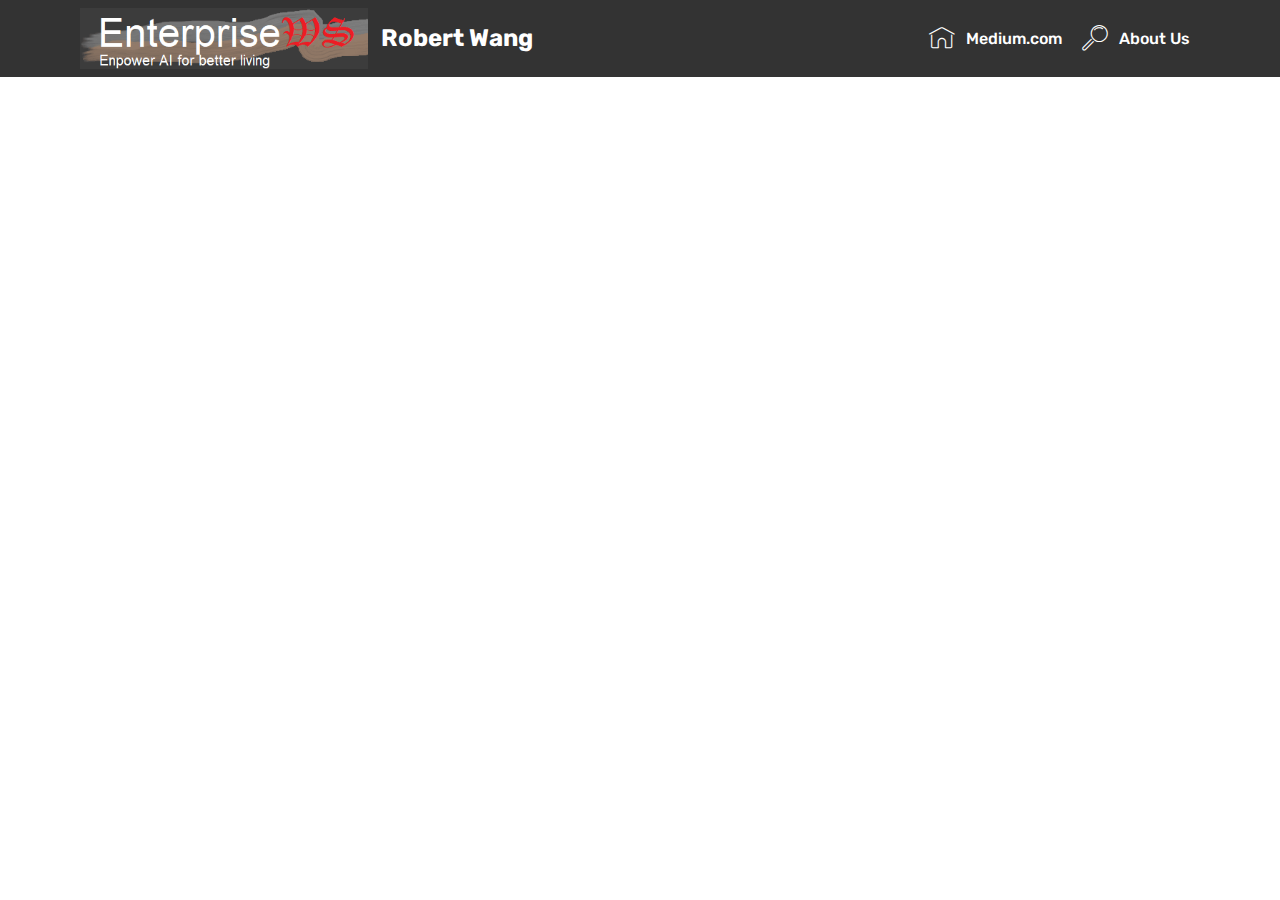
==== page1.html @ 5803b377 "Update link again" ====
<!DOCTYPE html>
<html  >
<head>
  <!-- Site made with Mobirise Website Builder v4.10.1, https://mobirise.com -->
  <meta charset="UTF-8">
  <meta http-equiv="X-UA-Compatible" content="IE=edge">
  <meta name="generator" content="Mobirise v4.10.1, mobirise.com">
  <meta name="viewport" content="width=device-width, initial-scale=1, minimum-scale=1">
  <link rel="shortcut icon" href="assets/images/enterprisews2-403x85.png" type="image/x-icon">
  <meta name="description" content="Website Maker Description">
  
  <title>Page 1</title>
  <link rel="stylesheet" href="assets/web/assets/mobirise-icons/mobirise-icons.css">
  <link rel="stylesheet" href="assets/tether/tether.min.css">
  <link rel="stylesheet" href="assets/bootstrap/css/bootstrap.min.css">
  <link rel="stylesheet" href="assets/bootstrap/css/bootstrap-grid.min.css">
  <link rel="stylesheet" href="assets/bootstrap/css/bootstrap-reboot.min.css">
  <link rel="stylesheet" href="assets/dropdown/css/style.css">
  <link rel="stylesheet" href="assets/theme/css/style.css">
  <link rel="stylesheet" href="assets/mobirise/css/mbr-additional.css" type="text/css">
  
  
  
</head>
<body>
  <section class="menu cid-qTkzRZLJNu" once="menu" id="menu1-3">

    

    <nav class="navbar navbar-expand beta-menu navbar-dropdown align-items-center navbar-fixed-top navbar-toggleable-sm">
        <button class="navbar-toggler navbar-toggler-right" type="button" data-toggle="collapse" data-target="#navbarSupportedContent" aria-controls="navbarSupportedContent" aria-expanded="false" aria-label="Toggle navigation">
            <div class="hamburger">
                <span></span>
                <span></span>
                <span></span>
                <span></span>
            </div>
        </button>
        <div class="menu-logo">
            <div class="navbar-brand">
                <span class="navbar-logo">
                    
                         <img src="assets/images/enterprisews2-403x85.png" alt="Mobirise" title="" style="height: 3.8rem;">
                    
                </span>
                <span class="navbar-caption-wrap"><a class="navbar-caption text-white display-5" href="https://medium.com/@enterprisews">
                        Robert Wang</a></span>
            </div>
        </div>
        <div class="collapse navbar-collapse" id="navbarSupportedContent">
            <ul class="navbar-nav nav-dropdown nav-right" data-app-modern-menu="true"><li class="nav-item">
                    <a class="nav-link link text-white display-4" href="http://www.medium.com/@enterprisews" target="_blank">
                        <span class="mbri-home mbr-iconfont mbr-iconfont-btn"></span>
                        Medium.com</a>
                </li>
                <li class="nav-item">
                    <a class="nav-link link text-white display-4" href="http://enterprisews.github.io">
                        <span class="mbri-search mbr-iconfont mbr-iconfont-btn"></span>
                        About Us
                    </a>
                </li></ul>
            
        </div>
    </nav>
</section>


  <section class="engine"><a href="https://mobirise.info/p">site templates free download</a></section><script src="assets/web/assets/jquery/jquery.min.js"></script>
  <script src="assets/popper/popper.min.js"></script>
  <script src="assets/tether/tether.min.js"></script>
  <script src="assets/bootstrap/js/bootstrap.min.js"></script>
  <script src="assets/smoothscroll/smooth-scroll.js"></script>
  <script src="assets/dropdown/js/script.min.js"></script>
  <script src="assets/touchswipe/jquery.touch-swipe.min.js"></script>
  <script src="assets/theme/js/script.js"></script>
  
  
</body>
</html>
---- assets/web/assets/mobirise-icons/mobirise-icons.css ----
@font-face {
  font-family: 'MobiriseIcons';
  src:  url('mobirise-icons.eot?spat4u');
  src:  url('mobirise-icons.eot?spat4u#iefix') format('embedded-opentype'),
    url('mobirise-icons.ttf?spat4u') format('truetype'),
    url('mobirise-icons.woff?spat4u') format('woff'),
    url('mobirise-icons.svg?spat4u#MobiriseIcons') format('svg');
  font-weight: normal;
  font-style: normal;
}

[class^="mbri-"], [class*=" mbri-"] {
  /* use !important to prevent issues with browser extensions that change fonts */
  font-family: MobiriseIcons !important;
  speak: none;
  font-style: normal;
  font-weight: normal;
  font-variant: normal;
  text-transform: none;
  line-height: 1;

  /* Better Font Rendering =========== */
  -webkit-font-smoothing: antialiased;
  -moz-osx-font-smoothing: grayscale;
}

.mbri-add-submenu:before {
  content: "\e900";
}
.mbri-alert:before {
  content: "\e901";
}
.mbri-align-center:before {
  content: "\e902";
}
.mbri-align-justify:before {
  content: "\e903";
}
.mbri-align-left:before {
  content: "\e904";
}
.mbri-align-right:before {
  content: "\e905";
}
.mbri-android:before {
  content: "\e906";
}
.mbri-apple:before {
  content: "\e907";
}
.mbri-arrow-down:before {
  content: "\e908";
}
.mbri-arrow-next:before {
  content: "\e909";
}
.mbri-arrow-prev:before {
  content: "\e90a";
}
.mbri-arrow-up:before {
  content: "\e90b";
}
.mbri-bold:before {
  content: "\e90c";
}
.mbri-bookmark:before {
  content: "\e90d";
}
.mbri-bootstrap:before {
  content: "\e90e";
}
.mbri-briefcase:before {
  content: "\e90f";
}
.mbri-browse:before {
  content: "\e910";
}
.mbri-bulleted-list:before {
  content: "\e911";
}
.mbri-calendar:before {
  content: "\e912";
}
.mbri-camera:before {
  content: "\e913";
}
.mbri-cart-add:before {
  content: "\e914";
}
.mbri-cart-full:before {
  content: "\e915";
}
.mbri-cash:before {
  content: "\e916";
}
.mbri-change-style:before {
  content: "\e917";
}
.mbri-chat:before {
  content: "\e918";
}
.mbri-clock:before {
  content: "\e919";
}
.mbri-close:before {
  content: "\e91a";
}
.mbri-cloud:before {
  content: "\e91b";
}
.mbri-code:before {
  content: "\e91c";
}
.mbri-contact-form:before {
  content: "\e91d";
}
.mbri-credit-card:before {
  content: "\e91e";
}
.mbri-cursor-click:before {
  content: "\e91f";
}
.mbri-cust-feedback:before {
  content: "\e920";
}
.mbri-database:before {
  content: "\e921";
}
.mbri-delivery:before {
  content: "\e922";
}
.mbri-desktop:before {
  content: "\e923";
}
.mbri-devices:before {
  content: "\e924";
}
.mbri-down:before {
  content: "\e925";
}
.mbri-download:before {
  content: "\e989";
}
.mbri-drag-n-drop:before {
  content: "\e927";
}
.mbri-drag-n-drop2:before {
  content: "\e928";
}
.mbri-edit:before {
  content: "\e929";
}
.mbri-edit2:before {
  content: "\e92a";
}
.mbri-error:before {
  content: "\e92b";
}
.mbri-extension:before {
  content: "\e92c";
}
.mbri-features:before {
  content: "\e92d";
}
.mbri-file:before {
  content: "\e92e";
}
.mbri-flag:before {
  content: "\e92f";
}
.mbri-folder:before {
  content: "\e930";
}
.mbri-gift:before {
  content: "\e931";
}
.mbri-github:before {
  content: "\e932";
}
.mbri-globe:before {
  content: "\e933";
}
.mbri-globe-2:before {
  content: "\e934";
}
.mbri-growing-chart:before {
  content: "\e935";
}
.mbri-hearth:before {
  content: "\e936";
}
.mbri-help:before {
  content: "\e937";
}
.mbri-home:before {
  content: "\e938";
}
.mbri-hot-cup:before {
  content: "\e939";
}
.mbri-idea:before {
  content: "\e93a";
}
.mbri-image-gallery:before {
  content: "\e93b";
}
.mbri-image-slider:before {
  content: "\e93c";
}
.mbri-info:before {
  content: "\e93d";
}
.mbri-italic:before {
  content: "\e93e";
}
.mbri-key:before {
  content: "\e93f";
}
.mbri-laptop:before {
  content: "\e940";
}
.mbri-layers:before {
  content: "\e941";
}
.mbri-left-right:before {
  content: "\e942";
}
.mbri-left:before {
  content: "\e943";
}
.mbri-letter:before {
  content: "\e944";
}
.mbri-like:before {
  content: "\e945";
}
.mbri-link:before {
  content: "\e946";
}
.mbri-lock:before {
  content: "\e947";
}
.mbri-login:before {
  content: "\e948";
}
.mbri-logout:before {
  content: "\e949";
}
.mbri-magic-stick:before {
  content: "\e94a";
}
.mbri-map-pin:before {
  content: "\e94b";
}
.mbri-menu:before {
  content: "\e94c";
}
.mbri-mobile:before {
  content: "\e94d";
}
.mbri-mobile2:before {
  content: "\e94e";
}
.mbri-mobirise:before {
  content: "\e94f";
}
.mbri-more-horizontal:before {
  content: "\e950";
}
.mbri-more-vertical:before {
  content: "\e951";
}
.mbri-music:before {
  content: "\e952";
}
.mbri-new-file:before {
  content: "\e953";
}
.mbri-numbered-list:before {
  content: "\e954";
}
.mbri-opened-folder:before {
  content: "\e955";
}
.mbri-pages:before {
  content: "\e956";
}
.mbri-paper-plane:before {
  content: "\e957";
}
.mbri-paperclip:before {
  content: "\e958";
}
.mbri-photo:before {
  content: "\e959";
}
.mbri-photos:before {
  content: "\e95a";
}
.mbri-pin:before {
  content: "\e95b";
}
.mbri-play:before {
  content: "\e95c";
}
.mbri-plus:before {
  content: "\e95d";
}
.mbri-preview:before {
  content: "\e95e";
}
.mbri-print:before {
  content: "\e95f";
}
.mbri-protect:before {
  content: "\e960";
}
.mbri-question:before {
  content: "\e961";
}
.mbri-quote-left:before {
  content: "\e962";
}
.mbri-quote-right:before {
  content: "\e963";
}
.mbri-refresh:before {
  content: "\e964";
}
.mbri-responsive:before {
  content: "\e965";
}
.mbri-right:before {
  content: "\e966";
}
.mbri-rocket:before {
  content: "\e967";
}
.mbri-sad-face:before {
  content: "\e968";
}
.mbri-sale:before {
  content: "\e969";
}
.mbri-save:before {
  content: "\e96a";
}
.mbri-search:before {
  content: "\e96b";
}
.mbri-setting:before {
  content: "\e96c";
}
.mbri-setting2:before {
  content: "\e96d";
}
.mbri-setting3:before {
  content: "\e96e";
}
.mbri-share:before {
  content: "\e96f";
}
.mbri-shopping-bag:before {
  content: "\e970";
}
.mbri-shopping-basket:before {
  content: "\e971";
}
.mbri-shopping-cart:before {
  content: "\e972";
}
.mbri-sites:before {
  content: "\e973";
}
.mbri-smile-face:before {
  content: "\e974";
}
.mbri-speed:before {
  content: "\e975";
}
.mbri-star:before {
  content: "\e976";
}
.mbri-success:before {
  content: "\e977";
}
.mbri-sun:before {
  content: "\e978";
}
.mbri-sun2:before {
  content: "\e979";
}
.mbri-tablet:before {
  content: "\e97a";
}
.mbri-tablet-vertical:before {
  content: "\e97b";
}
.mbri-target:before {
  content: "\e97c";
}
.mbri-timer:before {
  content: "\e97d";
}
.mbri-to-ftp:before {
  content: "\e97e";
}
.mbri-to-local-drive:before {
  content: "\e97f";
}
.mbri-touch-swipe:before {
  content: "\e980";
}
.mbri-touch:before {
  content: "\e981";
}
.mbri-trash:before {
  content: "\e982";
}
.mbri-underline:before {
  content: "\e983";
}
.mbri-unlink:before {
  content: "\e984";
}
.mbri-unlock:before {
  content: "\e985";
}
.mbri-up-down:before {
  content: "\e986";
}
.mbri-up:before {
  content: "\e987";
}
.mbri-update:before {
  content: "\e988";
}
.mbri-upload:before {
 content: "\e926"; 
}
.mbri-user:before {
  content: "\e98a";
}
.mbri-user2:before {
  content: "\e98b";
}
.mbri-users:before {
  content: "\e98c";
}
.mbri-video:before {
  content: "\e98d";
}
.mbri-video-play:before {
  content: "\e98e";
}
.mbri-watch:before {
  content: "\e98f";
}
.mbri-website-theme:before {
  content: "\e990";
}
.mbri-wifi:before {
  content: "\e991";
}
.mbri-windows:before {
  content: "\e992";
}
.mbri-zoom-out:before {
  content: "\e993";
}
.mbri-redo:before {
  content: "\e994";
}
.mbri-undo:before {
  content: "\e995";
}
---- assets/dropdown/css/style.css ----
.navbar-dropdown {
  left: 0;
  padding: 0;
  position: absolute;
  right: 0;
  top: 0;
  transition: all 0.45s ease;
  z-index: 1030;
  background: #282828; }
  .navbar-dropdown .navbar-logo {
    margin-right: 0.8rem;
    transition: margin 0.3s ease-in-out;
    vertical-align: middle; }
    .navbar-dropdown .navbar-logo img {
      height: 3.125rem;
      transition: all 0.3s ease-in-out; }
    .navbar-dropdown .navbar-logo.mbr-iconfont {
      font-size: 3.125rem;
      line-height: 3.125rem; }
  .navbar-dropdown .navbar-caption {
    font-weight: 700;
    white-space: normal;
    vertical-align: -4px;
    line-height: 3.125rem !important; }
    .navbar-dropdown .navbar-caption, .navbar-dropdown .navbar-caption:hover {
      color: inherit;
      text-decoration: none; }
  .navbar-dropdown .mbr-iconfont + .navbar-caption {
    vertical-align: -1px; }
  .navbar-dropdown.navbar-fixed-top {
    position: fixed; }
  .navbar-dropdown .navbar-brand span {
    vertical-align: -4px; }
  .navbar-dropdown.bg-color.transparent {
    background: none; }
  .navbar-dropdown.navbar-short .navbar-brand {
    padding: 0.625rem 0; }
    .navbar-dropdown.navbar-short .navbar-brand span {
      vertical-align: -1px; }
  .navbar-dropdown.navbar-short .navbar-caption {
    line-height: 2.375rem !important;
    vertical-align: -2px; }
  .navbar-dropdown.navbar-short .navbar-logo {
    margin-right: 0.5rem; }
    .navbar-dropdown.navbar-short .navbar-logo img {
      height: 2.375rem; }
    .navbar-dropdown.navbar-short .navbar-logo.mbr-iconfont {
      font-size: 2.375rem;
      line-height: 2.375rem; }
  .navbar-dropdown.navbar-short .mbr-table-cell {
    height: 3.625rem; }
  .navbar-dropdown .navbar-close {
    left: 0.6875rem;
    position: fixed;
    top: 0.75rem;
    z-index: 1000; }
  .navbar-dropdown .hamburger-icon {
    content: "";
    display: inline-block;
    vertical-align: middle;
    width: 16px;
    -webkit-box-shadow: 0 -6px 0 1px #282828,0 0 0 1px #282828,0 6px 0 1px #282828;
    -moz-box-shadow: 0 -6px 0 1px #282828,0 0 0 1px #282828,0 6px 0 1px #282828;
    box-shadow: 0 -6px 0 1px #282828,0 0 0 1px #282828,0 6px 0 1px #282828; }

.dropdown-menu .dropdown-toggle[data-toggle="dropdown-submenu"]::after {
  border-bottom: 0.35em solid transparent;
  border-left: 0.35em solid;
  border-right: 0;
  border-top: 0.35em solid transparent;
  margin-left: 0.3rem; }

.dropdown-menu .dropdown-item:focus {
  outline: 0; }

.nav-dropdown {
  font-size: 0.75rem;
  font-weight: 500;
  height: auto !important; }
  .nav-dropdown .nav-btn {
    padding-left: 1rem; }
  .nav-dropdown .link {
    margin: .667em 1.667em;
    font-weight: 500;
    padding: 0;
    transition: color .2s ease-in-out; }
    .nav-dropdown .link.dropdown-toggle {
      margin-right: 2.583em; }
      .nav-dropdown .link.dropdown-toggle::after {
        margin-left: .25rem;
        border-top: 0.35em solid;
        border-right: 0.35em solid transparent;
        border-left: 0.35em solid transparent;
        border-bottom: 0; }
      .nav-dropdown .link.dropdown-toggle[aria-expanded="true"] {
        margin: 0;
        padding: 0.667em 3.263em  0.667em 1.667em; }
  .nav-dropdown .link::after,
  .nav-dropdown .dropdown-item::after {
    color: inherit; }
  .nav-dropdown .btn {
    font-size: 0.75rem;
    font-weight: 700;
    letter-spacing: 0;
    margin-bottom: 0;
    padding-left: 1.25rem;
    padding-right: 1.25rem; }
  .nav-dropdown .dropdown-menu {
    border-radius: 0;
    border: 0;
    left: 0;
    margin: 0;
    padding-bottom: 1.25rem;
    padding-top: 1.25rem;
    position: relative; }
  .nav-dropdown .dropdown-submenu {
    margin-left: 0.125rem;
    top: 0; }
  .nav-dropdown .dropdown-item {
    font-weight: 500;
    line-height: 2;
    padding: 0.3846em 4.615em 0.3846em 1.5385em;
    position: relative;
    transition: color .2s ease-in-out, background-color .2s ease-in-out; }
    .nav-dropdown .dropdown-item::after {
      margin-top: -0.3077em;
      position: absolute;
      right: 1.1538em;
      top: 50%; }
    .nav-dropdown .dropdown-item:focus, .nav-dropdown .dropdown-item:hover {
      background: none; }

@media (max-width: 767px) {
  .nav-dropdown.navbar-toggleable-sm {
    bottom: 0;
    display: none;
    left: 0;
    overflow-x: hidden;
    position: fixed;
    top: 0;
    transform: translateX(-100%);
    -ms-transform: translateX(-100%);
    -webkit-transform: translateX(-100%);
    width: 18.75rem;
    z-index: 999; } }
.nav-dropdown.navbar-toggleable-xl {
  bottom: 0;
  display: none;
  left: 0;
  overflow-x: hidden;
  position: fixed;
  top: 0;
  transform: translateX(-100%);
  -ms-transform: translateX(-100%);
  -webkit-transform: translateX(-100%);
  width: 18.75rem;
  z-index: 999; }

.nav-dropdown-sm {
  display: block !important;
  overflow-x: hidden;
  overflow: auto;
  padding-top: 3.875rem; }
  .nav-dropdown-sm::after {
    content: "";
    display: block;
    height: 3rem;
    width: 100%; }
  .nav-dropdown-sm.collapse.in ~ .navbar-close {
    display: block !important; }
  .nav-dropdown-sm.collapsing, .nav-dropdown-sm.collapse.in {
    transform: translateX(0);
    -ms-transform: translateX(0);
    -webkit-transform: translateX(0);
    transition: all 0.25s ease-out;
    -webkit-transition: all 0.25s ease-out;
    background: #282828; }
  .nav-dropdown-sm.collapsing[aria-expanded="false"] {
    transform: translateX(-100%);
    -ms-transform: translateX(-100%);
    -webkit-transform: translateX(-100%); }
  .nav-dropdown-sm .nav-item {
    display: block;
    margin-left: 0 !important;
    padding-left: 0; }
  .nav-dropdown-sm .link,
  .nav-dropdown-sm .dropdown-item {
    border-top: 1px dotted rgba(255, 255, 255, 0.1);
    font-size: 0.8125rem;
    line-height: 1.6;
    margin: 0 !important;
    padding: 0.875rem 2.4rem 0.875rem 1.5625rem !important;
    position: relative;
    white-space: normal; }
    .nav-dropdown-sm .link:focus, .nav-dropdown-sm .link:hover,
    .nav-dropdown-sm .dropdown-item:focus,
    .nav-dropdown-sm .dropdown-item:hover {
      background: rgba(0, 0, 0, 0.2) !important;
      color: #c0a375; }
  .nav-dropdown-sm .nav-btn {
    position: relative;
    padding: 1.5625rem 1.5625rem 0 1.5625rem; }
    .nav-dropdown-sm .nav-btn::before {
      border-top: 1px dotted rgba(255, 255, 255, 0.1);
      content: "";
      left: 0;
      position: absolute;
      top: 0;
      width: 100%; }
    .nav-dropdown-sm .nav-btn + .nav-btn {
      padding-top: 0.625rem; }
      .nav-dropdown-sm .nav-btn + .nav-btn::before {
        display: none; }
  .nav-dropdown-sm .btn {
    padding: 0.625rem 0; }
  .nav-dropdown-sm .dropdown-toggle[data-toggle="dropdown-submenu"]::after {
    margin-left: .25rem;
    border-top: 0.35em solid;
    border-right: 0.35em solid transparent;
    border-left: 0.35em solid transparent;
    border-bottom: 0; }
  .nav-dropdown-sm .dropdown-toggle[data-toggle="dropdown-submenu"][aria-expanded="true"]::after {
    border-top: 0;
    border-right: 0.35em solid transparent;
    border-left: 0.35em solid transparent;
    border-bottom: 0.35em solid; }
  .nav-dropdown-sm .dropdown-menu {
    margin: 0;
    padding: 0;
    position: relative;
    top: 0;
    left: 0;
    width: 100%;
    border: 0;
    float: none;
    border-radius: 0;
    background: none; }
  .nav-dropdown-sm .dropdown-submenu {
    left: 100%;
    margin-left: 0.125rem;
    margin-top: -1.25rem;
    top: 0; }

.navbar-toggleable-sm .nav-dropdown .dropdown-menu {
  position: absolute; }

.navbar-toggleable-sm .nav-dropdown .dropdown-submenu {
  left: 100%;
  margin-left: 0.125rem;
  margin-top: -1.25rem;
  top: 0; }

.navbar-toggleable-sm.opened .nav-dropdown .dropdown-menu {
  position: relative; }

.navbar-toggleable-sm.opened .nav-dropdown .dropdown-submenu {
  left: 0;
  margin-left: 00rem;
  margin-top: 0rem;
  top: 0; }

.is-builder .nav-dropdown.collapsing {
  transition: none !important; }

/*# sourceMappingURL=style.css.map */
---- assets/theme/css/style.css ----
/*!
 * Mobirise v4 theme (https://mobirise.com/)
 * Copyright 2017 Mobirise
 */section{background-color:#eeeeee}section,.container,.container-fluid{position:relative;word-wrap:break-word}a.mbr-iconfont:hover{text-decoration:none}.article .lead p,.article .lead ul,.article .lead ol,.article .lead pre,.article .lead blockquote{margin-bottom:0}a{font-style:normal;font-weight:400;cursor:pointer}a,a:hover{text-decoration:none}figure{margin-bottom:0}body{color:#232323}h1,h2,h3,h4,h5,h6,.h1,.h2,.h3,.h4,.h5,.h6,.display-1,.display-2,.display-3,.display-4{line-height:1;word-break:break-word;word-wrap:break-word}b,strong{font-weight:bold}blockquote{padding:10px 0 10px 20px;position:relative;border-left:2px solid;border-color:#ff3366}input:-webkit-autofill,input:-webkit-autofill:hover,input:-webkit-autofill:focus,input:-webkit-autofill:active{transition-delay:9999s;transition-property:background-color, color}textarea[type="hidden"]{display:none}body{position:relative}section{background-position:50% 50%;background-repeat:no-repeat;background-size:cover}section .mbr-background-video,section .mbr-background-video-preview{position:absolute;bottom:0;left:0;right:0;top:0}.hidden{visibility:hidden}.mbr-z-index20{z-index:20}/*! Base colors */.mbr-white{color:#ffffff}.mbr-black{color:#000000}.mbr-bg-white{background-color:#ffffff}.mbr-bg-black{background-color:#000000}/*! Text-aligns */.align-left{text-align:left}.align-center{text-align:center}.align-right{text-align:right}@media (max-width: 767px){.align-left,.align-center,.align-right,.mbr-section-btn,.mbr-section-title{text-align:center}}/*! Font-weight  */.mbr-light{font-weight:300}.mbr-regular{font-weight:400}.mbr-semibold{font-weight:500}.mbr-bold{font-weight:700}/*! Media  */.media-size-item{-webkit-flex:1 1 auto;-moz-flex:1 1 auto;-ms-flex:1 1 auto;-o-flex:1 1 auto;flex:1 1 auto}.media-content{-webkit-flex-basis:100%;flex-basis:100%}.media-container-row{display:-ms-flexbox;display:-webkit-flex;display:flex;-webkit-flex-direction:row;-ms-flex-direction:row;flex-direction:row;-webkit-flex-wrap:wrap;-ms-flex-wrap:wrap;flex-wrap:wrap;-webkit-justify-content:center;-ms-flex-pack:center;justify-content:center;-webkit-align-content:center;-ms-flex-line-pack:center;align-content:center;-webkit-align-items:start;-ms-flex-align:start;align-items:start}.media-container-row .media-size-item{width:400px}.media-container-column{display:-ms-flexbox;display:-webkit-flex;display:flex;-webkit-flex-direction:column;-ms-flex-direction:column;flex-direction:column;-webkit-flex-wrap:wrap;-ms-flex-wrap:wrap;flex-wrap:wrap;-webkit-justify-content:center;-ms-flex-pack:center;justify-content:center;-webkit-align-content:center;-ms-flex-line-pack:center;align-content:center;-webkit-align-items:stretch;-ms-flex-align:stretch;align-items:stretch}.media-container-column>*{width:100%}@media (min-width: 992px){.media-container-row{-webkit-flex-wrap:nowrap;-ms-flex-wrap:nowrap;flex-wrap:nowrap}}figure{overflow:hidden}figure[mbr-media-size]{transition:width 0.1s}.mbr-figure img,.mbr-figure iframe{display:block;width:100%}.card{background-color:transparent;border:none}.card-box{flex:0 0 100%}.card-img{text-align:center;flex-shrink:0;-webkit-flex-shrink:0}.media{max-width:100%;margin:0 auto}.mbr-figure{-ms-flex-item-align:center;-ms-grid-row-align:center;-webkit-align-self:center;align-self:center}.media-container>div{max-width:100%}.mbr-figure img,.card-img img{width:100%}@media (max-width: 991px){.media-size-item{width:auto !important}.media{width:auto}.mbr-figure{width:100% !important}}/*! Buttons */.mbr-section-btn{margin-left:-.25rem;margin-right:-.25rem;font-size:0}nav .mbr-section-btn{margin-left:0rem;margin-right:0rem}/*! Btn icon margin */.btn .mbr-iconfont,.btn.btn-sm .mbr-iconfont{cursor:pointer;margin-right:0.5rem}.btn.btn-md .mbr-iconfont,.btn.btn-md .mbr-iconfont{margin-right:0.8rem}.mbr-regular{font-weight:400}.mbr-semibold{font-weight:500}.mbr-bold{font-weight:700}[type="submit"]{-webkit-appearance:none}/*! Full-screen */.mbr-fullscreen .mbr-overlay{min-height:100vh}.mbr-fullscreen{display:flex;display:-webkit-flex;display:-moz-flex;display:-ms-flex;display:-o-flex;align-items:center;-webkit-align-items:center;min-height:100vh;padding-top:3rem;padding-bottom:3rem}/*! Map */.map{height:25rem;position:relative}.map iframe{width:100%;height:100%}.form-asterisk{font-family:initial;position:absolute;top:-2px;font-weight:normal}/*! Scroll to top arrow */.mbr-arrow-up{bottom:25px;right:90px;position:fixed;text-align:right;z-index:5000;color:#ffffff;font-size:32px;transform:rotate(180deg);-webkit-transform:rotate(180deg)}.mbr-arrow-up a{background:rgba(0,0,0,0.2);border-radius:3px;color:#fff;display:inline-block;height:60px;width:60px;outline-style:none !important;position:relative;text-decoration:none;transition:all .3s ease-in-out;cursor:pointer;text-align:center}.mbr-arrow-up a:hover{background-color:rgba(0,0,0,0.4)}.mbr-arrow-up a i{line-height:60px}.mbr-arrow-up-icon{display:block;color:#fff}.mbr-arrow-up-icon::before{content:"\203a";display:inline-block;font-family:serif;font-size:32px;line-height:1;font-style:normal;position:relative;top:6px;left:-4px;-webkit-transform:rotate(-90deg);transform:rotate(-90deg)}/*! Arrow Down */.mbr-arrow{position:absolute;bottom:45px;left:50%;width:60px;height:60px;cursor:pointer;background-color:rgba(80,80,80,0.5);border-radius:50%;-webkit-transform:translateX(-50%);transform:translateX(-50%)}.mbr-arrow>a{display:inline-block;text-decoration:none;outline-style:none;-webkit-animation:arrowdown 1.7s ease-in-out infinite;animation:arrowdown 1.7s ease-in-out infinite}.mbr-arrow>a>i{position:absolute;top:-2px;left:15px;font-size:2rem}@keyframes arrowdown{0%{transform:translateY(0px);-webkit-transform:translateY(0px)}50%{transform:translateY(-5px);-webkit-transform:translateY(-5px)}100%{transform:translateY(0px);-webkit-transform:translateY(0px)}}@-webkit-keyframes arrowdown{0%{transform:translateY(0px);-webkit-transform:translateY(0px)}50%{transform:translateY(-5px);-webkit-transform:translateY(-5px)}100%{transform:translateY(0px);-webkit-transform:translateY(0px)}}@media (max-width: 500px){.mbr-arrow-up{left:50%;right:auto;transform:translateX(-50%) rotate(180deg);-webkit-transform:translateX(-50%) rotate(180deg)}}@keyframes gradient-animation{from{background-position:0% 100%;animation-timing-function:ease-in-out}to{background-position:100% 0%;animation-timing-function:ease-in-out}}@-webkit-keyframes gradient-animation{from{background-position:0% 100%;animation-timing-function:ease-in-out}to{background-position:100% 0%;animation-timing-function:ease-in-out}}.bg-gradient{background-size:200% 200%;animation:gradient-animation 5s infinite alternate;-webkit-animation:gradient-animation 5s infinite alternate}.menu .navbar-brand{display:-webkit-flex}.menu .navbar-brand span{display:flex;display:-webkit-flex}.menu .navbar-brand .navbar-caption-wrap{display:-webkit-flex}.menu .navbar-brand .navbar-logo img{display:-webkit-flex}@media (min-width: 768px) and (max-width: 991px){.menu .navbar-toggleable-sm .navbar-nav{display:-webkit-box;display:-webkit-flex;display:-ms-flexbox}}@media (max-width: 991px){.menu .navbar-collapse{max-height:93.5vh}.menu .navbar-collapse.show{overflow:auto}}@media (min-width: 992px){.menu .navbar-nav.nav-dropdown{display:-webkit-flex}.menu .navbar-toggleable-sm .navbar-collapse{display:-webkit-flex !important}.menu .collapsed .navbar-collapse{max-height:93.5vh}.menu .collapsed .navbar-collapse.show{overflow:auto}}@media (max-width: 767px){.menu .navbar-collapse{max-height:80vh}}.navbar{display:-webkit-flex;-webkit-flex-wrap:wrap;-webkit-align-items:center;-webkit-justify-content:space-between}.navbar-collapse{-webkit-flex-basis:100%;-webkit-flex-grow:1;-webkit-align-items:center}.nav-dropdown .link{padding:.667em 1.667em !important;margin:0 !important}.nav{display:-webkit-flex;-webkit-flex-wrap:wrap}.row{display:-webkit-flex;-webkit-flex-wrap:wrap}.justify-content-center{-webkit-justify-content:center}.form-inline{display:-webkit-flex;-webkit-flex-flow:row wrap;-webkit-align-items:center}.card-wrapper{-webkit-flex:1}.carousel-control{z-index:10;display:-webkit-flex;-webkit-align-items:center;-webkit-justify-content:center}.carousel-controls{display:-webkit-flex}.media{display:-webkit-flex}.form-group:focus{outline:none}.jq-selectbox__select{padding:1.07em .5em;position:absolute;top:0;left:0;width:100%}.jq-selectbox__dropdown{position:absolute;top:100% !important;left:0 !important;width:100% !important}.jq-selectbox__trigger-arrow{transform:translateY(-50%)}.jq-selectbox li{padding:1.07em .5em}.modal-dialog,.modal-content{height:100%}.modal-dialog .carousel-inner{height:100%;height:-webkit-fill-available;height:fill-available}.carousel-item{text-align:center}.carousel-item img{margin:auto}
.engine {
	position: absolute;
	text-indent: -2400px;
	text-align: center;
	padding: 0;
	top: 0;
	left: -2400px;
}
---- assets/mobirise/css/mbr-additional.css ----
@import url(https://fonts.googleapis.com/css?family=Rubik:300,300i,400,400i,500,500i,700,700i,900,900i);





body {
  font-style: normal;
  line-height: 1.5;
}
.mbr-section-title {
  font-style: normal;
  line-height: 1.2;
}
.mbr-section-subtitle {
  line-height: 1.3;
}
.mbr-text {
  font-style: normal;
  line-height: 1.6;
}
.display-1 {
  font-family: 'Rubik', sans-serif;
  font-size: 4.25rem;
}
.display-1 > .mbr-iconfont {
  font-size: 6.8rem;
}
.display-2 {
  font-family: 'Rubik', sans-serif;
  font-size: 3rem;
}
.display-2 > .mbr-iconfont {
  font-size: 4.8rem;
}
.display-4 {
  font-family: 'Rubik', sans-serif;
  font-size: 1rem;
}
.display-4 > .mbr-iconfont {
  font-size: 1.6rem;
}
.display-5 {
  font-family: 'Rubik', sans-serif;
  font-size: 1.5rem;
}
.display-5 > .mbr-iconfont {
  font-size: 2.4rem;
}
.display-7 {
  font-family: 'Rubik', sans-serif;
  font-size: 1rem;
}
.display-7 > .mbr-iconfont {
  font-size: 1.6rem;
}
/* ---- Fluid typography for mobile devices ---- */
/* 1.4 - font scale ratio ( bootstrap == 1.42857 ) */
/* 100vw - current viewport width */
/* (48 - 20)  48 == 48rem == 768px, 20 == 20rem == 320px(minimal supported viewport) */
/* 0.65 - min scale variable, may vary */
@media (max-width: 768px) {
  .display-1 {
    font-size: 3.4rem;
    font-size: calc( 2.1374999999999997rem + (4.25 - 2.1374999999999997) * ((100vw - 20rem) / (48 - 20)));
    line-height: calc( 1.4 * (2.1374999999999997rem + (4.25 - 2.1374999999999997) * ((100vw - 20rem) / (48 - 20))));
  }
  .display-2 {
    font-size: 2.4rem;
    font-size: calc( 1.7rem + (3 - 1.7) * ((100vw - 20rem) / (48 - 20)));
    line-height: calc( 1.4 * (1.7rem + (3 - 1.7) * ((100vw - 20rem) / (48 - 20))));
  }
  .display-4 {
    font-size: 0.8rem;
    font-size: calc( 1rem + (1 - 1) * ((100vw - 20rem) / (48 - 20)));
    line-height: calc( 1.4 * (1rem + (1 - 1) * ((100vw - 20rem) / (48 - 20))));
  }
  .display-5 {
    font-size: 1.2rem;
    font-size: calc( 1.175rem + (1.5 - 1.175) * ((100vw - 20rem) / (48 - 20)));
    line-height: calc( 1.4 * (1.175rem + (1.5 - 1.175) * ((100vw - 20rem) / (48 - 20))));
  }
}
/* Buttons */
.btn {
  font-weight: 500;
  border-width: 2px;
  font-style: normal;
  letter-spacing: 1px;
  margin: .4rem .8rem;
  white-space: normal;
  -webkit-transition: all 0.3s ease-in-out;
  -moz-transition: all 0.3s ease-in-out;
  transition: all 0.3s ease-in-out;
  display: inline-flex;
  align-items: center;
  justify-content: center;
  word-break: break-word;
  -webkit-align-items: center;
  -webkit-justify-content: center;
  display: -webkit-inline-flex;
  padding: 1rem 3rem;
  border-radius: 3px;
}
.btn-sm {
  font-weight: 500;
  letter-spacing: 1px;
  -webkit-transition: all 0.3s ease-in-out;
  -moz-transition: all 0.3s ease-in-out;
  transition: all 0.3s ease-in-out;
  padding: 0.6rem 1.5rem;
  border-radius: 3px;
}
.btn-md {
  font-weight: 500;
  letter-spacing: 1px;
  margin: .4rem .8rem !important;
  -webkit-transition: all 0.3s ease-in-out;
  -moz-transition: all 0.3s ease-in-out;
  transition: all 0.3s ease-in-out;
  padding: 1rem 3rem;
  border-radius: 3px;
}
.btn-lg {
  font-weight: 500;
  letter-spacing: 1px;
  margin: .4rem .8rem !important;
  -webkit-transition: all 0.3s ease-in-out;
  -moz-transition: all 0.3s ease-in-out;
  transition: all 0.3s ease-in-out;
  padding: 1.2rem 3.2rem;
  border-radius: 3px;
}
.bg-primary {
  background-color: #149dcc !important;
}
.bg-success {
  background-color: #f7ed4a !important;
}
.bg-info {
  background-color: #82786e !important;
}
.bg-warning {
  background-color: #879a9f !important;
}
.bg-danger {
  background-color: #b1a374 !important;
}
.btn-primary,
.btn-primary:active {
  background-color: #149dcc !important;
  border-color: #149dcc !important;
  color: #ffffff !important;
}
.btn-primary:hover,
.btn-primary:focus,
.btn-primary.focus,
.btn-primary.active {
  color: #ffffff !important;
  background-color: #0d6786 !important;
  border-color: #0d6786 !important;
}
.btn-primary.disabled,
.btn-primary:disabled {
  color: #ffffff !important;
  background-color: #0d6786 !important;
  border-color: #0d6786 !important;
}
.btn-secondary,
.btn-secondary:active {
  background-color: #ff3366 !important;
  border-color: #ff3366 !important;
  color: #ffffff !important;
}
.btn-secondary:hover,
.btn-secondary:focus,
.btn-secondary.focus,
.btn-secondary.active {
  color: #ffffff !important;
  background-color: #e50039 !important;
  border-color: #e50039 !important;
}
.btn-secondary.disabled,
.btn-secondary:disabled {
  color: #ffffff !important;
  background-color: #e50039 !important;
  border-color: #e50039 !important;
}
.btn-info,
.btn-info:active {
  background-color: #82786e !important;
  border-color: #82786e !important;
  color: #ffffff !important;
}
.btn-info:hover,
.btn-info:focus,
.btn-info.focus,
.btn-info.active {
  color: #ffffff !important;
  background-color: #59524b !important;
  border-color: #59524b !important;
}
.btn-info.disabled,
.btn-info:disabled {
  color: #ffffff !important;
  background-color: #59524b !important;
  border-color: #59524b !important;
}
.btn-success,
.btn-success:active {
  background-color: #f7ed4a !important;
  border-color: #f7ed4a !important;
  color: #3f3c03 !important;
}
.btn-success:hover,
.btn-success:focus,
.btn-success.focus,
.btn-success.active {
  color: #3f3c03 !important;
  background-color: #eadd0a !important;
  border-color: #eadd0a !important;
}
.btn-success.disabled,
.btn-success:disabled {
  color: #3f3c03 !important;
  background-color: #eadd0a !important;
  border-color: #eadd0a !important;
}
.btn-warning,
.btn-warning:active {
  background-color: #879a9f !important;
  border-color: #879a9f !important;
  color: #ffffff !important;
}
.btn-warning:hover,
.btn-warning:focus,
.btn-warning.focus,
.btn-warning.active {
  color: #ffffff !important;
  background-color: #617479 !important;
  border-color: #617479 !important;
}
.btn-warning.disabled,
.btn-warning:disabled {
  color: #ffffff !important;
  background-color: #617479 !important;
  border-color: #617479 !important;
}
.btn-danger,
.btn-danger:active {
  background-color: #b1a374 !important;
  border-color: #b1a374 !important;
  color: #ffffff !important;
}
.btn-danger:hover,
.btn-danger:focus,
.btn-danger.focus,
.btn-danger.active {
  color: #ffffff !important;
  background-color: #8b7d4e !important;
  border-color: #8b7d4e !important;
}
.btn-danger.disabled,
.btn-danger:disabled {
  color: #ffffff !important;
  background-color: #8b7d4e !important;
  border-color: #8b7d4e !important;
}
.btn-white {
  color: #333333 !important;
}
.btn-white,
.btn-white:active {
  background-color: #ffffff !important;
  border-color: #ffffff !important;
  color: #808080 !important;
}
.btn-white:hover,
.btn-white:focus,
.btn-white.focus,
.btn-white.active {
  color: #808080 !important;
  background-color: #d9d9d9 !important;
  border-color: #d9d9d9 !important;
}
.btn-white.disabled,
.btn-white:disabled {
  color: #808080 !important;
  background-color: #d9d9d9 !important;
  border-color: #d9d9d9 !important;
}
.btn-black,
.btn-black:active {
  background-color: #333333 !important;
  border-color: #333333 !important;
  color: #ffffff !important;
}
.btn-black:hover,
.btn-black:focus,
.btn-black.focus,
.btn-black.active {
  color: #ffffff !important;
  background-color: #0d0d0d !important;
  border-color: #0d0d0d !important;
}
.btn-black.disabled,
.btn-black:disabled {
  color: #ffffff !important;
  background-color: #0d0d0d !important;
  border-color: #0d0d0d !important;
}
.btn-primary-outline,
.btn-primary-outline:active {
  background: none;
  border-color: #0b566f;
  color: #0b566f;
}
.btn-primary-outline:hover,
.btn-primary-outline:focus,
.btn-primary-outline.focus,
.btn-primary-outline.active {
  color: #ffffff;
  background-color: #149dcc;
  border-color: #149dcc;
}
.btn-primary-outline.disabled,
.btn-primary-outline:disabled {
  color: #ffffff !important;
  background-color: #149dcc !important;
  border-color: #149dcc !important;
}
.btn-secondary-outline,
.btn-secondary-outline:active {
  background: none;
  border-color: #cc0033;
  color: #cc0033;
}
.btn-secondary-outline:hover,
.btn-secondary-outline:focus,
.btn-secondary-outline.focus,
.btn-secondary-outline.active {
  color: #ffffff;
  background-color: #ff3366;
  border-color: #ff3366;
}
.btn-secondary-outline.disabled,
.btn-secondary-outline:disabled {
  color: #ffffff !important;
  background-color: #ff3366 !important;
  border-color: #ff3366 !important;
}
.btn-info-outline,
.btn-info-outline:active {
  background: none;
  border-color: #4b453f;
  color: #4b453f;
}
.btn-info-outline:hover,
.btn-info-outline:focus,
.btn-info-outline.focus,
.btn-info-outline.active {
  color: #ffffff;
  background-color: #82786e;
  border-color: #82786e;
}
.btn-info-outline.disabled,
.btn-info-outline:disabled {
  color: #ffffff !important;
  background-color: #82786e !important;
  border-color: #82786e !important;
}
.btn-success-outline,
.btn-success-outline:active {
  background: none;
  border-color: #d2c609;
  color: #d2c609;
}
.btn-success-outline:hover,
.btn-success-outline:focus,
.btn-success-outline.focus,
.btn-success-outline.active {
  color: #3f3c03;
  background-color: #f7ed4a;
  border-color: #f7ed4a;
}
.btn-success-outline.disabled,
.btn-success-outline:disabled {
  color: #3f3c03 !important;
  background-color: #f7ed4a !important;
  border-color: #f7ed4a !important;
}
.btn-warning-outline,
.btn-warning-outline:active {
  background: none;
  border-color: #55666b;
  color: #55666b;
}
.btn-warning-outline:hover,
.btn-warning-outline:focus,
.btn-warning-outline.focus,
.btn-warning-outline.active {
  color: #ffffff;
  background-color: #879a9f;
  border-color: #879a9f;
}
.btn-warning-outline.disabled,
.btn-warning-outline:disabled {
  color: #ffffff !important;
  background-color: #879a9f !important;
  border-color: #879a9f !important;
}
.btn-danger-outline,
.btn-danger-outline:active {
  background: none;
  border-color: #7a6e45;
  color: #7a6e45;
}
.btn-danger-outline:hover,
.btn-danger-outline:focus,
.btn-danger-outline.focus,
.btn-danger-outline.active {
  color: #ffffff;
  background-color: #b1a374;
  border-color: #b1a374;
}
.btn-danger-outline.disabled,
.btn-danger-outline:disabled {
  color: #ffffff !important;
  background-color: #b1a374 !important;
  border-color: #b1a374 !important;
}
.btn-black-outline,
.btn-black-outline:active {
  background: none;
  border-color: #000000;
  color: #000000;
}
.btn-black-outline:hover,
.btn-black-outline:focus,
.btn-black-outline.focus,
.btn-black-outline.active {
  color: #ffffff;
  background-color: #333333;
  border-color: #333333;
}
.btn-black-outline.disabled,
.btn-black-outline:disabled {
  color: #ffffff !important;
  background-color: #333333 !important;
  border-color: #333333 !important;
}
.btn-white-outline,
.btn-white-outline:active,
.btn-white-outline.active {
  background: none;
  border-color: #ffffff;
  color: #ffffff;
}
.btn-white-outline:hover,
.btn-white-outline:focus,
.btn-white-outline.focus {
  color: #333333;
  background-color: #ffffff;
  border-color: #ffffff;
}
.text-primary {
  color: #149dcc !important;
}
.text-secondary {
  color: #ff3366 !important;
}
.text-success {
  color: #f7ed4a !important;
}
.text-info {
  color: #82786e !important;
}
.text-warning {
  color: #879a9f !important;
}
.text-danger {
  color: #b1a374 !important;
}
.text-white {
  color: #ffffff !important;
}
.text-black {
  color: #000000 !important;
}
a.text-primary:hover,
a.text-primary:focus {
  color: #0b566f !important;
}
a.text-secondary:hover,
a.text-secondary:focus {
  color: #cc0033 !important;
}
a.text-success:hover,
a.text-success:focus {
  color: #d2c609 !important;
}
a.text-info:hover,
a.text-info:focus {
  color: #4b453f !important;
}
a.text-warning:hover,
a.text-warning:focus {
  color: #55666b !important;
}
a.text-danger:hover,
a.text-danger:focus {
  color: #7a6e45 !important;
}
a.text-white:hover,
a.text-white:focus {
  color: #b3b3b3 !important;
}
a.text-black:hover,
a.text-black:focus {
  color: #4d4d4d !important;
}
.alert-success {
  background-color: #70c770;
}
.alert-info {
  background-color: #82786e;
}
.alert-warning {
  background-color: #879a9f;
}
.alert-danger {
  background-color: #b1a374;
}
.mbr-section-btn a.btn:not(.btn-form) {
  border-radius: 100px;
}
.mbr-section-btn a.btn:not(.btn-form):hover,
.mbr-section-btn a.btn:not(.btn-form):focus {
  box-shadow: none !important;
}
.mbr-section-btn a.btn:not(.btn-form):hover,
.mbr-section-btn a.btn:not(.btn-form):focus {
  box-shadow: 0 10px 40px 0 rgba(0, 0, 0, 0.2) !important;
  -webkit-box-shadow: 0 10px 40px 0 rgba(0, 0, 0, 0.2) !important;
}
.mbr-gallery-filter li a {
  border-radius: 100px !important;
}
.mbr-gallery-filter li.active .btn {
  background-color: #149dcc;
  border-color: #149dcc;
  color: #ffffff;
}
.mbr-gallery-filter li.active .btn:focus {
  box-shadow: none;
}
.nav-tabs .nav-link {
  border-radius: 100px !important;
}
.btn-form {
  border-radius: 0;
}
.btn-form:hover {
  cursor: pointer;
}
a,
a:hover {
  color: #149dcc;
}
.mbr-plan-header.bg-primary .mbr-plan-subtitle,
.mbr-plan-header.bg-primary .mbr-plan-price-desc {
  color: #b4e6f8;
}
.mbr-plan-header.bg-success .mbr-plan-subtitle,
.mbr-plan-header.bg-success .mbr-plan-price-desc {
  color: #ffffff;
}
.mbr-plan-header.bg-info .mbr-plan-subtitle,
.mbr-plan-header.bg-info .mbr-plan-price-desc {
  color: #beb8b2;
}
.mbr-plan-header.bg-warning .mbr-plan-subtitle,
.mbr-plan-header.bg-warning .mbr-plan-price-desc {
  color: #ced6d8;
}
.mbr-plan-header.bg-danger .mbr-plan-subtitle,
.mbr-plan-header.bg-danger .mbr-plan-price-desc {
  color: #dfd9c6;
}
/* Scroll to top button*/
.scrollToTop_wraper {
  display: none;
}
#scrollToTop a i:before {
  content: '';
  position: absolute;
  height: 40%;
  top: 25%;
  background: #fff;
  width: 2px;
  left: calc(50% - 1px);
}
#scrollToTop a i:after {
  content: '';
  position: absolute;
  display: block;
  border-top: 2px solid #fff;
  border-right: 2px solid #fff;
  width: 40%;
  height: 40%;
  left: 30%;
  bottom: 30%;
  transform: rotate(135deg);
  -webkit-transform: rotate(135deg);
}
/* Others*/
.note-check a[data-value=Rubik] {
  font-style: normal;
}
.mbr-arrow a {
  color: #ffffff;
}
@media (max-width: 767px) {
  .mbr-arrow {
    display: none;
  }
}
.form-control-label {
  position: relative;
  cursor: pointer;
  margin-bottom: .357em;
  padding: 0;
}
.alert {
  color: #ffffff;
  border-radius: 0;
  border: 0;
  font-size: .875rem;
  line-height: 1.5;
  margin-bottom: 1.875rem;
  padding: 1.25rem;
  position: relative;
}
.alert.alert-form::after {
  background-color: inherit;
  bottom: -7px;
  content: "";
  display: block;
  height: 14px;
  left: 50%;
  margin-left: -7px;
  position: absolute;
  transform: rotate(45deg);
  width: 14px;
  -webkit-transform: rotate(45deg);
}
.form-control {
  background-color: #f5f5f5;
  box-shadow: none;
  color: #565656;
  font-family: 'Rubik', sans-serif;
  font-size: 1rem;
  line-height: 1.43;
  min-height: 3.5em;
  padding: 1.07em .5em;
}
.form-control > .mbr-iconfont {
  font-size: 1.6rem;
}
.form-control,
.form-control:focus {
  border: 1px solid #e8e8e8;
}
.form-active .form-control:invalid {
  border-color: red;
}
.mbr-overlay {
  background-color: #000;
  bottom: 0;
  left: 0;
  opacity: .5;
  position: absolute;
  right: 0;
  top: 0;
  z-index: 0;
  pointer-events: none;
}
blockquote {
  font-style: italic;
  padding: 10px 0 10px 20px;
  font-size: 1.09rem;
  position: relative;
  border-color: #149dcc;
  border-width: 3px;
}
ul,
ol,
pre,
blockquote {
  margin-bottom: 2.3125rem;
}
pre {
  background: #f4f4f4;
  padding: 10px 24px;
  white-space: pre-wrap;
}
.inactive {
  -webkit-user-select: none;
  -moz-user-select: none;
  -ms-user-select: none;
  user-select: none;
  pointer-events: none;
  -webkit-user-drag: none;
  user-drag: none;
}
.mbr-section__comments .row {
  justify-content: center;
  -webkit-justify-content: center;
}
/* Forms */
.mbr-form .btn {
  margin: .4rem 0;
}
.mbr-form .input-group-btn a.btn {
  border-radius: 100px !important;
}
.mbr-form .input-group-btn a.btn:hover {
  box-shadow: 0 10px 40px 0 rgba(0, 0, 0, 0.2);
}
.mbr-form .input-group-btn button[type="submit"] {
  border-radius: 100px !important;
  padding: 1rem 3rem;
}
.mbr-form .input-group-btn button[type="submit"]:hover {
  box-shadow: 0 10px 40px 0 rgba(0, 0, 0, 0.2);
}
.form2 .form-control {
  border-top-left-radius: 100px;
  border-bottom-left-radius: 100px;
}
.form2 .input-group-btn a.btn {
  border-top-left-radius: 0 !important;
  border-bottom-left-radius: 0 !important;
}
.form2 .input-group-btn button[type="submit"] {
  border-top-left-radius: 0 !important;
  border-bottom-left-radius: 0 !important;
}
.form3 input[type="email"] {
  border-radius: 100px !important;
}
@media (max-width: 349px) {
  .form2 input[type="email"] {
    border-radius: 100px !important;
  }
  .form2 .input-group-btn a.btn {
    border-radius: 100px !important;
  }
  .form2 .input-group-btn button[type="submit"] {
    border-radius: 100px !important;
  }
}
@media (max-width: 767px) {
  .btn {
    font-size: .75rem !important;
  }
  .btn .mbr-iconfont {
    font-size: 1rem !important;
  }
}
/* Social block */
.btn-social {
  font-size: 20px;
  border-radius: 50%;
  padding: 0;
  width: 44px;
  height: 44px;
  line-height: 44px;
  text-align: center;
  position: relative;
  border: 2px solid #c0a375;
  border-color: #149dcc;
  color: #232323;
  cursor: pointer;
}
.btn-social i {
  top: 0;
  line-height: 44px;
  width: 44px;
}
.btn-social:hover {
  color: #fff;
  background: #149dcc;
}
.btn-social + .btn {
  margin-left: .1rem;
}
/* Footer */
.mbr-footer-content li::before,
.mbr-footer .mbr-contacts li::before {
  background: #149dcc;
}
.mbr-footer-content li a:hover,
.mbr-footer .mbr-contacts li a:hover {
  color: #149dcc;
}
.footer3 input[type="email"],
.footer4 input[type="email"] {
  border-radius: 100px !important;
}
.footer3 .input-group-btn a.btn,
.footer4 .input-group-btn a.btn {
  border-radius: 100px !important;
}
.footer3 .input-group-btn button[type="submit"],
.footer4 .input-group-btn button[type="submit"] {
  border-radius: 100px !important;
}
/* Headers*/
.header13 .form-inline input[type="email"],
.header14 .form-inline input[type="email"] {
  border-radius: 100px;
}
.header13 .form-inline input[type="text"],
.header14 .form-inline input[type="text"] {
  border-radius: 100px;
}
.header13 .form-inline input[type="tel"],
.header14 .form-inline input[type="tel"] {
  border-radius: 100px;
}
.header13 .form-inline a.btn,
.header14 .form-inline a.btn {
  border-radius: 100px;
}
.header13 .form-inline button,
.header14 .form-inline button {
  border-radius: 100px !important;
}
.offset-1 {
  margin-left: 8.33333%;
}
.offset-2 {
  margin-left: 16.66667%;
}
.offset-3 {
  margin-left: 25%;
}
.offset-4 {
  margin-left: 33.33333%;
}
.offset-5 {
  margin-left: 41.66667%;
}
.offset-6 {
  margin-left: 50%;
}
.offset-7 {
  margin-left: 58.33333%;
}
.offset-8 {
  margin-left: 66.66667%;
}
.offset-9 {
  margin-left: 75%;
}
.offset-10 {
  margin-left: 83.33333%;
}
.offset-11 {
  margin-left: 91.66667%;
}
@media (min-width: 576px) {
  .offset-sm-0 {
    margin-left: 0%;
  }
  .offset-sm-1 {
    margin-left: 8.33333%;
  }
  .offset-sm-2 {
    margin-left: 16.66667%;
  }
  .offset-sm-3 {
    margin-left: 25%;
  }
  .offset-sm-4 {
    margin-left: 33.33333%;
  }
  .offset-sm-5 {
    margin-left: 41.66667%;
  }
  .offset-sm-6 {
    margin-left: 50%;
  }
  .offset-sm-7 {
    margin-left: 58.33333%;
  }
  .offset-sm-8 {
    margin-left: 66.66667%;
  }
  .offset-sm-9 {
    margin-left: 75%;
  }
  .offset-sm-10 {
    margin-left: 83.33333%;
  }
  .offset-sm-11 {
    margin-left: 91.66667%;
  }
}
@media (min-width: 768px) {
  .offset-md-0 {
    margin-left: 0%;
  }
  .offset-md-1 {
    margin-left: 8.33333%;
  }
  .offset-md-2 {
    margin-left: 16.66667%;
  }
  .offset-md-3 {
    margin-left: 25%;
  }
  .offset-md-4 {
    margin-left: 33.33333%;
  }
  .offset-md-5 {
    margin-left: 41.66667%;
  }
  .offset-md-6 {
    margin-left: 50%;
  }
  .offset-md-7 {
    margin-left: 58.33333%;
  }
  .offset-md-8 {
    margin-left: 66.66667%;
  }
  .offset-md-9 {
    margin-left: 75%;
  }
  .offset-md-10 {
    margin-left: 83.33333%;
  }
  .offset-md-11 {
    margin-left: 91.66667%;
  }
}
@media (min-width: 992px) {
  .offset-lg-0 {
    margin-left: 0%;
  }
  .offset-lg-1 {
    margin-left: 8.33333%;
  }
  .offset-lg-2 {
    margin-left: 16.66667%;
  }
  .offset-lg-3 {
    margin-left: 25%;
  }
  .offset-lg-4 {
    margin-left: 33.33333%;
  }
  .offset-lg-5 {
    margin-left: 41.66667%;
  }
  .offset-lg-6 {
    margin-left: 50%;
  }
  .offset-lg-7 {
    margin-left: 58.33333%;
  }
  .offset-lg-8 {
    margin-left: 66.66667%;
  }
  .offset-lg-9 {
    margin-left: 75%;
  }
  .offset-lg-10 {
    margin-left: 83.33333%;
  }
  .offset-lg-11 {
    margin-left: 91.66667%;
  }
}
@media (min-width: 1200px) {
  .offset-xl-0 {
    margin-left: 0%;
  }
  .offset-xl-1 {
    margin-left: 8.33333%;
  }
  .offset-xl-2 {
    margin-left: 16.66667%;
  }
  .offset-xl-3 {
    margin-left: 25%;
  }
  .offset-xl-4 {
    margin-left: 33.33333%;
  }
  .offset-xl-5 {
    margin-left: 41.66667%;
  }
  .offset-xl-6 {
    margin-left: 50%;
  }
  .offset-xl-7 {
    margin-left: 58.33333%;
  }
  .offset-xl-8 {
    margin-left: 66.66667%;
  }
  .offset-xl-9 {
    margin-left: 75%;
  }
  .offset-xl-10 {
    margin-left: 83.33333%;
  }
  .offset-xl-11 {
    margin-left: 91.66667%;
  }
}
.navbar-toggler {
  -webkit-align-self: flex-start;
  -ms-flex-item-align: start;
  align-self: flex-start;
  padding: 0.25rem 0.75rem;
  font-size: 1.25rem;
  line-height: 1;
  background: transparent;
  border: 1px solid transparent;
  -webkit-border-radius: 0.25rem;
  border-radius: 0.25rem;
}
.navbar-toggler:focus,
.navbar-toggler:hover {
  text-decoration: none;
}
.navbar-toggler-icon {
  display: inline-block;
  width: 1.5em;
  height: 1.5em;
  vertical-align: middle;
  content: "";
  background: no-repeat center center;
  -webkit-background-size: 100% 100%;
  -o-background-size: 100% 100%;
  background-size: 100% 100%;
}
.navbar-toggler-left {
  position: absolute;
  left: 1rem;
}
.navbar-toggler-right {
  position: absolute;
  right: 1rem;
}
@media (max-width: 575px) {
  .navbar-toggleable .navbar-nav .dropdown-menu {
    position: static;
    float: none;
  }
  .navbar-toggleable > .container {
    padding-right: 0;
    padding-left: 0;
  }
}
@media (min-width: 576px) {
  .navbar-toggleable {
    -webkit-box-orient: horizontal;
    -webkit-box-direction: normal;
    -webkit-flex-direction: row;
    -ms-flex-direction: row;
    flex-direction: row;
    -webkit-flex-wrap: nowrap;
    -ms-flex-wrap: nowrap;
    flex-wrap: nowrap;
    -webkit-box-align: center;
    -webkit-align-items: center;
    -ms-flex-align: center;
    align-items: center;
  }
  .navbar-toggleable .navbar-nav {
    -webkit-box-orient: horizontal;
    -webkit-box-direction: normal;
    -webkit-flex-direction: row;
    -ms-flex-direction: row;
    flex-direction: row;
  }
  .navbar-toggleable .navbar-nav .nav-link {
    padding-right: .5rem;
    padding-left: .5rem;
  }
  .navbar-toggleable > .container {
    display: -webkit-box;
    display: -webkit-flex;
    display: -ms-flexbox;
    display: flex;
    -webkit-flex-wrap: nowrap;
    -ms-flex-wrap: nowrap;
    flex-wrap: nowrap;
    -webkit-box-align: center;
    -webkit-align-items: center;
    -ms-flex-align: center;
    align-items: center;
  }
  .navbar-toggleable .navbar-collapse {
    display: -webkit-box !important;
    display: -webkit-flex !important;
    display: -ms-flexbox !important;
    display: flex !important;
    width: 100%;
  }
  .navbar-toggleable .navbar-toggler {
    display: none;
  }
}
@media (max-width: 767px) {
  .navbar-toggleable-sm .navbar-nav .dropdown-menu {
    position: static;
    float: none;
  }
  .navbar-toggleable-sm > .container {
    padding-right: 0;
    padding-left: 0;
  }
}
@media (min-width: 768px) {
  .navbar-toggleable-sm {
    -webkit-box-orient: horizontal;
    -webkit-box-direction: normal;
    -webkit-flex-direction: row;
    -ms-flex-direction: row;
    flex-direction: row;
    -webkit-flex-wrap: nowrap;
    -ms-flex-wrap: nowrap;
    flex-wrap: nowrap;
    -webkit-box-align: center;
    -webkit-align-items: center;
    -ms-flex-align: center;
    align-items: center;
  }
  .navbar-toggleable-sm .navbar-nav {
    -webkit-box-orient: horizontal;
    -webkit-box-direction: normal;
    -webkit-flex-direction: row;
    -ms-flex-direction: row;
    flex-direction: row;
  }
  .navbar-toggleable-sm .navbar-nav .nav-link {
    padding-right: .5rem;
    padding-left: .5rem;
  }
  .navbar-toggleable-sm > .container {
    display: -webkit-box;
    display: -webkit-flex;
    display: -ms-flexbox;
    display: flex;
    -webkit-flex-wrap: nowrap;
    -ms-flex-wrap: nowrap;
    flex-wrap: nowrap;
    -webkit-box-align: center;
    -webkit-align-items: center;
    -ms-flex-align: center;
    align-items: center;
  }
  .navbar-toggleable-sm .navbar-collapse {
    display: none;
    width: 100%;
  }
  .navbar-toggleable-sm .navbar-toggler {
    display: none;
  }
}
@media (max-width: 991px) {
  .navbar-toggleable-md .navbar-nav .dropdown-menu {
    position: static;
    float: none;
  }
  .navbar-toggleable-md > .container {
    padding-right: 0;
    padding-left: 0;
  }
}
@media (min-width: 992px) {
  .navbar-toggleable-md {
    -webkit-box-orient: horizontal;
    -webkit-box-direction: normal;
    -webkit-flex-direction: row;
    -ms-flex-direction: row;
    flex-direction: row;
    -webkit-flex-wrap: nowrap;
    -ms-flex-wrap: nowrap;
    flex-wrap: nowrap;
    -webkit-box-align: center;
    -webkit-align-items: center;
    -ms-flex-align: center;
    align-items: center;
  }
  .navbar-toggleable-md .navbar-nav {
    -webkit-box-orient: horizontal;
    -webkit-box-direction: normal;
    -webkit-flex-direction: row;
    -ms-flex-direction: row;
    flex-direction: row;
  }
  .navbar-toggleable-md .navbar-nav .nav-link {
    padding-right: .5rem;
    padding-left: .5rem;
  }
  .navbar-toggleable-md > .container {
    display: -webkit-box;
    display: -webkit-flex;
    display: -ms-flexbox;
    display: flex;
    -webkit-flex-wrap: nowrap;
    -ms-flex-wrap: nowrap;
    flex-wrap: nowrap;
    -webkit-box-align: center;
    -webkit-align-items: center;
    -ms-flex-align: center;
    align-items: center;
  }
  .navbar-toggleable-md .navbar-collapse {
    display: -webkit-box !important;
    display: -webkit-flex !important;
    display: -ms-flexbox !important;
    display: flex !important;
    width: 100%;
  }
  .navbar-toggleable-md .navbar-toggler {
    display: none;
  }
}
@media (max-width: 1199px) {
  .navbar-toggleable-lg .navbar-nav .dropdown-menu {
    position: static;
    float: none;
  }
  .navbar-toggleable-lg > .container {
    padding-right: 0;
    padding-left: 0;
  }
}
@media (min-width: 1200px) {
  .navbar-toggleable-lg {
    -webkit-box-orient: horizontal;
    -webkit-box-direction: normal;
    -webkit-flex-direction: row;
    -ms-flex-direction: row;
    flex-direction: row;
    -webkit-flex-wrap: nowrap;
    -ms-flex-wrap: nowrap;
    flex-wrap: nowrap;
    -webkit-box-align: center;
    -webkit-align-items: center;
    -ms-flex-align: center;
    align-items: center;
  }
  .navbar-toggleable-lg .navbar-nav {
    -webkit-box-orient: horizontal;
    -webkit-box-direction: normal;
    -webkit-flex-direction: row;
    -ms-flex-direction: row;
    flex-direction: row;
  }
  .navbar-toggleable-lg .navbar-nav .nav-link {
    padding-right: .5rem;
    padding-left: .5rem;
  }
  .navbar-toggleable-lg > .container {
    display: -webkit-box;
    display: -webkit-flex;
    display: -ms-flexbox;
    display: flex;
    -webkit-flex-wrap: nowrap;
    -ms-flex-wrap: nowrap;
    flex-wrap: nowrap;
    -webkit-box-align: center;
    -webkit-align-items: center;
    -ms-flex-align: center;
    align-items: center;
  }
  .navbar-toggleable-lg .navbar-collapse {
    display: -webkit-box !important;
    display: -webkit-flex !important;
    display: -ms-flexbox !important;
    display: flex !important;
    width: 100%;
  }
  .navbar-toggleable-lg .navbar-toggler {
    display: none;
  }
}
.navbar-toggleable-xl {
  -webkit-box-orient: horizontal;
  -webkit-box-direction: normal;
  -webkit-flex-direction: row;
  -ms-flex-direction: row;
  flex-direction: row;
  -webkit-flex-wrap: nowrap;
  -ms-flex-wrap: nowrap;
  flex-wrap: nowrap;
  -webkit-box-align: center;
  -webkit-align-items: center;
  -ms-flex-align: center;
  align-items: center;
}
.navbar-toggleable-xl .navbar-nav .dropdown-menu {
  position: static;
  float: none;
}
.navbar-toggleable-xl > .container {
  padding-right: 0;
  padding-left: 0;
}
.navbar-toggleable-xl .navbar-nav {
  -webkit-box-orient: horizontal;
  -webkit-box-direction: normal;
  -webkit-flex-direction: row;
  -ms-flex-direction: row;
  flex-direction: row;
}
.navbar-toggleable-xl .navbar-nav .nav-link {
  padding-right: .5rem;
  padding-left: .5rem;
}
.navbar-toggleable-xl > .container {
  display: -webkit-box;
  display: -webkit-flex;
  display: -ms-flexbox;
  display: flex;
  -webkit-flex-wrap: nowrap;
  -ms-flex-wrap: nowrap;
  flex-wrap: nowrap;
  -webkit-box-align: center;
  -webkit-align-items: center;
  -ms-flex-align: center;
  align-items: center;
}
.navbar-toggleable-xl .navbar-collapse {
  display: -webkit-box !important;
  display: -webkit-flex !important;
  display: -ms-flexbox !important;
  display: flex !important;
  width: 100%;
}
.navbar-toggleable-xl .navbar-toggler {
  display: none;
}
.card-img {
  width: auto;
}
.menu .navbar.collapsed:not(.beta-menu) {
  flex-direction: column;
  -webkit-flex-direction: column;
}
.carousel-item.active,
.carousel-item-next,
.carousel-item-prev {
  display: -webkit-box;
  display: -webkit-flex;
  display: -ms-flexbox;
  display: flex;
}
.note-air-layout .dropup .dropdown-menu,
.note-air-layout .navbar-fixed-bottom .dropdown .dropdown-menu {
  bottom: initial !important;
}
html,
body {
  height: auto;
  min-height: 100vh;
}
.dropup .dropdown-toggle::after {
  display: none;
}
@media screen and (-ms-high-contrast: active), (-ms-high-contrast: none) {
  .card-wrapper {
    flex: auto!important;
  }
}
.jq-selectbox li:hover,
.jq-selectbox li.selected {
  background-color: #149dcc;
  color: #ffffff;
}
.jq-selectbox .jq-selectbox__trigger-arrow,
.jq-number__spin.minus:after,
.jq-number__spin.plus:after {
  transition: 0.4s;
  border-top-color: currentColor;
  border-bottom-color: currentColor;
}
.jq-selectbox:hover .jq-selectbox__trigger-arrow,
.jq-number__spin.minus:hover:after,
.jq-number__spin.plus:hover:after {
  border-top-color: #149dcc;
  border-bottom-color: #149dcc;
}
.xdsoft_datetimepicker .xdsoft_calendar td.xdsoft_default,
.xdsoft_datetimepicker .xdsoft_calendar td.xdsoft_current,
.xdsoft_datetimepicker .xdsoft_timepicker .xdsoft_time_box > div > div.xdsoft_current {
  color: #ffffff !important;
  background-color: #149dcc !important;
  box-shadow: none!important;
}
.xdsoft_datetimepicker .xdsoft_calendar td:hover,
.xdsoft_datetimepicker .xdsoft_timepicker .xdsoft_time_box > div > div:hover {
  color: #ffffff !important;
  background: #ff3366 !important;
  box-shadow: none !important;
}
.cid-rrfhT0YqBn {
  padding-top: 90px;
  padding-bottom: 90px;
  background-color: #efefef;
}
.cid-rrfhT0YqBn .card-box {
  padding: 0 2rem;
}
.cid-rrfhT0YqBn .mbr-section-btn {
  padding-top: 1rem;
}
.cid-rrfhT0YqBn .mbr-section-btn a {
  margin-top: 1rem;
  margin-bottom: 0;
}
.cid-rrfhT0YqBn h4 {
  font-weight: 500;
  margin-bottom: 0;
  text-align: left;
  padding-top: 2rem;
}
.cid-rrfhT0YqBn p {
  margin-bottom: 0;
  text-align: left;
  padding-top: 1.5rem;
}
.cid-rrfhT0YqBn .mbr-text {
  color: #767676;
}
.cid-rrfhT0YqBn .card-wrapper {
  height: 100%;
  padding-bottom: 2rem;
  background: #ffffff;
  box-shadow: 0px 0px 0px 0px rgba(0, 0, 0, 0);
  transition: box-shadow 0.3s;
}
.cid-rrfhT0YqBn .card-wrapper:hover {
  box-shadow: 0px 0px 30px 0px rgba(0, 0, 0, 0.05);
  transition: box-shadow 0.3s;
}
.cid-qTkzRZLJNu .navbar {
  padding: .5rem 0;
  background: #333333;
  transition: none;
  min-height: 77px;
}
.cid-qTkzRZLJNu .navbar-dropdown.bg-color.transparent.opened {
  background: #333333;
}
.cid-qTkzRZLJNu a {
  font-style: normal;
}
.cid-qTkzRZLJNu .nav-item span {
  padding-right: 0.4em;
  line-height: 0.5em;
  vertical-align: text-bottom;
  position: relative;
  text-decoration: none;
}
.cid-qTkzRZLJNu .nav-item a {
  display: flex;
  align-items: center;
  justify-content: center;
  padding: 0.7rem 0 !important;
  margin: 0rem .65rem !important;
}
.cid-qTkzRZLJNu .nav-item:focus,
.cid-qTkzRZLJNu .nav-link:focus {
  outline: none;
}
.cid-qTkzRZLJNu .btn {
  padding: 0.4rem 1.5rem;
  display: inline-flex;
  align-items: center;
}
.cid-qTkzRZLJNu .btn .mbr-iconfont {
  font-size: 1.6rem;
}
.cid-qTkzRZLJNu .menu-logo {
  margin-right: auto;
}
.cid-qTkzRZLJNu .menu-logo .navbar-brand {
  display: flex;
  margin-left: 5rem;
  padding: 0;
  transition: padding .2s;
  min-height: 3.8rem;
  align-items: center;
}
.cid-qTkzRZLJNu .menu-logo .navbar-brand .navbar-caption-wrap {
  display: -webkit-flex;
  -webkit-align-items: center;
  align-items: center;
  word-break: break-word;
  min-width: 7rem;
  margin: .3rem 0;
}
.cid-qTkzRZLJNu .menu-logo .navbar-brand .navbar-caption-wrap .navbar-caption {
  line-height: 1.2rem !important;
  padding-right: 2rem;
}
.cid-qTkzRZLJNu .menu-logo .navbar-brand .navbar-logo {
  font-size: 4rem;
  transition: font-size 0.25s;
}
.cid-qTkzRZLJNu .menu-logo .navbar-brand .navbar-logo img {
  display: flex;
}
.cid-qTkzRZLJNu .menu-logo .navbar-brand .navbar-logo .mbr-iconfont {
  transition: font-size 0.25s;
}
.cid-qTkzRZLJNu .navbar-toggleable-sm .navbar-collapse {
  justify-content: flex-end;
  -webkit-justify-content: flex-end;
  padding-right: 5rem;
  width: auto;
}
.cid-qTkzRZLJNu .navbar-toggleable-sm .navbar-collapse .navbar-nav {
  flex-wrap: wrap;
  -webkit-flex-wrap: wrap;
  padding-left: 0;
}
.cid-qTkzRZLJNu .navbar-toggleable-sm .navbar-collapse .navbar-nav .nav-item {
  -webkit-align-self: center;
  align-self: center;
}
.cid-qTkzRZLJNu .navbar-toggleable-sm .navbar-collapse .navbar-buttons {
  padding-left: 0;
  padding-bottom: 0;
}
.cid-qTkzRZLJNu .dropdown .dropdown-menu {
  background: #333333;
  display: none;
  position: absolute;
  min-width: 5rem;
  padding-top: 1.4rem;
  padding-bottom: 1.4rem;
  text-align: left;
}
.cid-qTkzRZLJNu .dropdown .dropdown-menu .dropdown-item {
  width: auto;
  padding: 0.235em 1.5385em 0.235em 1.5385em !important;
}
.cid-qTkzRZLJNu .dropdown .dropdown-menu .dropdown-item::after {
  right: 0.5rem;
}
.cid-qTkzRZLJNu .dropdown .dropdown-menu .dropdown-submenu {
  margin: 0;
}
.cid-qTkzRZLJNu .dropdown.open > .dropdown-menu {
  display: block;
}
.cid-qTkzRZLJNu .navbar-toggleable-sm.opened:after {
  position: absolute;
  width: 100vw;
  height: 100vh;
  content: '';
  background-color: rgba(0, 0, 0, 0.1);
  left: 0;
  bottom: 0;
  transform: translateY(100%);
  -webkit-transform: translateY(100%);
  z-index: 1000;
}
.cid-qTkzRZLJNu .navbar.navbar-short {
  min-height: 60px;
  transition: all .2s;
}
.cid-qTkzRZLJNu .navbar.navbar-short .navbar-toggler-right {
  top: 20px;
}
.cid-qTkzRZLJNu .navbar.navbar-short .navbar-logo a {
  font-size: 2.5rem !important;
  line-height: 2.5rem;
  transition: font-size 0.25s;
}
.cid-qTkzRZLJNu .navbar.navbar-short .navbar-logo a .mbr-iconfont {
  font-size: 2.5rem !important;
}
.cid-qTkzRZLJNu .navbar.navbar-short .navbar-logo a img {
  height: 3rem !important;
}
.cid-qTkzRZLJNu .navbar.navbar-short .navbar-brand {
  min-height: 3rem;
}
.cid-qTkzRZLJNu button.navbar-toggler {
  width: 31px;
  height: 18px;
  cursor: pointer;
  transition: all .2s;
  top: 1.5rem;
  right: 1rem;
}
.cid-qTkzRZLJNu button.navbar-toggler:focus {
  outline: none;
}
.cid-qTkzRZLJNu button.navbar-toggler .hamburger span {
  position: absolute;
  right: 0;
  width: 30px;
  height: 2px;
  border-right: 5px;
  background-color: #ffffff;
}
.cid-qTkzRZLJNu button.navbar-toggler .hamburger span:nth-child(1) {
  top: 0;
  transition: all .2s;
}
.cid-qTkzRZLJNu button.navbar-toggler .hamburger span:nth-child(2) {
  top: 8px;
  transition: all .15s;
}
.cid-qTkzRZLJNu button.navbar-toggler .hamburger span:nth-child(3) {
  top: 8px;
  transition: all .15s;
}
.cid-qTkzRZLJNu button.navbar-toggler .hamburger span:nth-child(4) {
  top: 16px;
  transition: all .2s;
}
.cid-qTkzRZLJNu nav.opened .hamburger span:nth-child(1) {
  top: 8px;
  width: 0;
  opacity: 0;
  right: 50%;
  transition: all .2s;
}
.cid-qTkzRZLJNu nav.opened .hamburger span:nth-child(2) {
  -webkit-transform: rotate(45deg);
  transform: rotate(45deg);
  transition: all .25s;
}
.cid-qTkzRZLJNu nav.opened .hamburger span:nth-child(3) {
  -webkit-transform: rotate(-45deg);
  transform: rotate(-45deg);
  transition: all .25s;
}
.cid-qTkzRZLJNu nav.opened .hamburger span:nth-child(4) {
  top: 8px;
  width: 0;
  opacity: 0;
  right: 50%;
  transition: all .2s;
}
.cid-qTkzRZLJNu .collapsed.navbar-expand {
  flex-direction: column;
}
.cid-qTkzRZLJNu .collapsed .btn {
  display: flex;
}
.cid-qTkzRZLJNu .collapsed .navbar-collapse {
  display: none !important;
  padding-right: 0 !important;
}
.cid-qTkzRZLJNu .collapsed .navbar-collapse.collapsing,
.cid-qTkzRZLJNu .collapsed .navbar-collapse.show {
  display: block !important;
}
.cid-qTkzRZLJNu .collapsed .navbar-collapse.collapsing .navbar-nav,
.cid-qTkzRZLJNu .collapsed .navbar-collapse.show .navbar-nav {
  display: block;
  text-align: center;
}
.cid-qTkzRZLJNu .collapsed .navbar-collapse.collapsing .navbar-nav .nav-item,
.cid-qTkzRZLJNu .collapsed .navbar-collapse.show .navbar-nav .nav-item {
  clear: both;
}
.cid-qTkzRZLJNu .collapsed .navbar-collapse.collapsing .navbar-nav .nav-item:last-child,
.cid-qTkzRZLJNu .collapsed .navbar-collapse.show .navbar-nav .nav-item:last-child {
  margin-bottom: 1rem;
}
.cid-qTkzRZLJNu .collapsed .navbar-collapse.collapsing .navbar-buttons,
.cid-qTkzRZLJNu .collapsed .navbar-collapse.show .navbar-buttons {
  text-align: center;
}
.cid-qTkzRZLJNu .collapsed .navbar-collapse.collapsing .navbar-buttons:last-child,
.cid-qTkzRZLJNu .collapsed .navbar-collapse.show .navbar-buttons:last-child {
  margin-bottom: 1rem;
}
.cid-qTkzRZLJNu .collapsed button.navbar-toggler {
  display: block;
}
.cid-qTkzRZLJNu .collapsed .navbar-brand {
  margin-left: 1rem !important;
}
.cid-qTkzRZLJNu .collapsed .navbar-toggleable-sm {
  flex-direction: column;
  -webkit-flex-direction: column;
}
.cid-qTkzRZLJNu .collapsed .dropdown .dropdown-menu {
  width: 100%;
  text-align: center;
  position: relative;
  opacity: 0;
  display: block;
  height: 0;
  visibility: hidden;
  padding: 0;
  transition-duration: .5s;
  transition-property: opacity,padding,height;
}
.cid-qTkzRZLJNu .collapsed .dropdown.open > .dropdown-menu {
  position: relative;
  opacity: 1;
  height: auto;
  padding: 1.4rem 0;
  visibility: visible;
}
.cid-qTkzRZLJNu .collapsed .dropdown .dropdown-submenu {
  left: 0;
  text-align: center;
  width: 100%;
}
.cid-qTkzRZLJNu .collapsed .dropdown .dropdown-toggle[data-toggle="dropdown-submenu"]::after {
  margin-top: 0;
  position: inherit;
  right: 0;
  top: 50%;
  display: inline-block;
  width: 0;
  height: 0;
  margin-left: .3em;
  vertical-align: middle;
  content: "";
  border-top: .30em solid;
  border-right: .30em solid transparent;
  border-left: .30em solid transparent;
}
@media (max-width: 991px) {
  .cid-qTkzRZLJNu .navbar-expand {
    flex-direction: column;
  }
  .cid-qTkzRZLJNu img {
    height: 3.8rem !important;
  }
  .cid-qTkzRZLJNu .btn {
    display: flex;
  }
  .cid-qTkzRZLJNu button.navbar-toggler {
    display: block;
  }
  .cid-qTkzRZLJNu .navbar-brand {
    margin-left: 1rem !important;
  }
  .cid-qTkzRZLJNu .navbar-toggleable-sm {
    flex-direction: column;
    -webkit-flex-direction: column;
  }
  .cid-qTkzRZLJNu .navbar-collapse {
    display: none !important;
    padding-right: 0 !important;
  }
  .cid-qTkzRZLJNu .navbar-collapse.collapsing,
  .cid-qTkzRZLJNu .navbar-collapse.show {
    display: block !important;
  }
  .cid-qTkzRZLJNu .navbar-collapse.collapsing .navbar-nav,
  .cid-qTkzRZLJNu .navbar-collapse.show .navbar-nav {
    display: block;
    text-align: center;
  }
  .cid-qTkzRZLJNu .navbar-collapse.collapsing .navbar-nav .nav-item,
  .cid-qTkzRZLJNu .navbar-collapse.show .navbar-nav .nav-item {
    clear: both;
  }
  .cid-qTkzRZLJNu .navbar-collapse.collapsing .navbar-nav .nav-item:last-child,
  .cid-qTkzRZLJNu .navbar-collapse.show .navbar-nav .nav-item:last-child {
    margin-bottom: 1rem;
  }
  .cid-qTkzRZLJNu .navbar-collapse.collapsing .navbar-buttons,
  .cid-qTkzRZLJNu .navbar-collapse.show .navbar-buttons {
    text-align: center;
  }
  .cid-qTkzRZLJNu .navbar-collapse.collapsing .navbar-buttons:last-child,
  .cid-qTkzRZLJNu .navbar-collapse.show .navbar-buttons:last-child {
    margin-bottom: 1rem;
  }
  .cid-qTkzRZLJNu .dropdown .dropdown-menu {
    width: 100%;
    text-align: center;
    position: relative;
    opacity: 0;
    display: block;
    height: 0;
    visibility: hidden;
    padding: 0;
    transition-duration: .5s;
    transition-property: opacity,padding,height;
  }
  .cid-qTkzRZLJNu .dropdown.open > .dropdown-menu {
    position: relative;
    opacity: 1;
    height: auto;
    padding: 1.4rem 0;
    visibility: visible;
  }
  .cid-qTkzRZLJNu .dropdown .dropdown-submenu {
    left: 0;
    text-align: center;
    width: 100%;
  }
  .cid-qTkzRZLJNu .dropdown .dropdown-toggle[data-toggle="dropdown-submenu"]::after {
    margin-top: 0;
    position: inherit;
    right: 0;
    top: 50%;
    display: inline-block;
    width: 0;
    height: 0;
    margin-left: .3em;
    vertical-align: middle;
    content: "";
    border-top: .30em solid;
    border-right: .30em solid transparent;
    border-left: .30em solid transparent;
  }
}
@media (min-width: 767px) {
  .cid-qTkzRZLJNu .menu-logo {
    flex-shrink: 0;
  }
}
.cid-qTkzRZLJNu .navbar-collapse {
  flex-basis: auto;
}
.cid-qTkzRZLJNu .nav-link:hover,
.cid-qTkzRZLJNu .dropdown-item:hover {
  color: #c1c1c1 !important;
}
.cid-qTkAaeaxX5 {
  padding-top: 60px;
  padding-bottom: 60px;
  background-color: #2e2e2e;
}
@media (max-width: 767px) {
  .cid-qTkAaeaxX5 .content {
    text-align: center;
  }
  .cid-qTkAaeaxX5 .content > div:not(:last-child) {
    margin-bottom: 2rem;
  }
}
@media (max-width: 767px) {
  .cid-qTkAaeaxX5 .media-wrap {
    margin-bottom: 1rem;
  }
}
.cid-qTkAaeaxX5 .media-wrap .mbr-iconfont-logo {
  font-size: 7.5rem;
  color: #f36;
}
.cid-qTkAaeaxX5 .media-wrap img {
  height: 6rem;
}
@media (max-width: 767px) {
  .cid-qTkAaeaxX5 .footer-lower .copyright {
    margin-bottom: 1rem;
    text-align: center;
  }
}
.cid-qTkAaeaxX5 .footer-lower hr {
  margin: 1rem 0;
  border-color: #fff;
  opacity: .05;
}
.cid-qTkAaeaxX5 .footer-lower .social-list {
  padding-left: 0;
  margin-bottom: 0;
  list-style: none;
  display: flex;
  flex-wrap: wrap;
  justify-content: flex-end;
  -webkit-justify-content: flex-end;
}
.cid-qTkAaeaxX5 .footer-lower .social-list .mbr-iconfont-social {
  font-size: 1.3rem;
  color: #fff;
}
.cid-qTkAaeaxX5 .footer-lower .social-list .soc-item {
  margin: 0 .5rem;
}
.cid-qTkAaeaxX5 .footer-lower .social-list a {
  margin: 0;
  opacity: .5;
  -webkit-transition: .2s linear;
  transition: .2s linear;
}
.cid-qTkAaeaxX5 .footer-lower .social-list a:hover {
  opacity: 1;
}
@media (max-width: 767px) {
  .cid-qTkAaeaxX5 .footer-lower .social-list {
    justify-content: center;
    -webkit-justify-content: center;
  }
}
.cid-qTkzRZLJNu .navbar {
  padding: .5rem 0;
  background: #333333;
  transition: none;
  min-height: 77px;
}
.cid-qTkzRZLJNu .navbar-dropdown.bg-color.transparent.opened {
  background: #333333;
}
.cid-qTkzRZLJNu a {
  font-style: normal;
}
.cid-qTkzRZLJNu .nav-item span {
  padding-right: 0.4em;
  line-height: 0.5em;
  vertical-align: text-bottom;
  position: relative;
  text-decoration: none;
}
.cid-qTkzRZLJNu .nav-item a {
  display: flex;
  align-items: center;
  justify-content: center;
  padding: 0.7rem 0 !important;
  margin: 0rem .65rem !important;
}
.cid-qTkzRZLJNu .nav-item:focus,
.cid-qTkzRZLJNu .nav-link:focus {
  outline: none;
}
.cid-qTkzRZLJNu .btn {
  padding: 0.4rem 1.5rem;
  display: inline-flex;
  align-items: center;
}
.cid-qTkzRZLJNu .btn .mbr-iconfont {
  font-size: 1.6rem;
}
.cid-qTkzRZLJNu .menu-logo {
  margin-right: auto;
}
.cid-qTkzRZLJNu .menu-logo .navbar-brand {
  display: flex;
  margin-left: 5rem;
  padding: 0;
  transition: padding .2s;
  min-height: 3.8rem;
  align-items: center;
}
.cid-qTkzRZLJNu .menu-logo .navbar-brand .navbar-caption-wrap {
  display: -webkit-flex;
  -webkit-align-items: center;
  align-items: center;
  word-break: break-word;
  min-width: 7rem;
  margin: .3rem 0;
}
.cid-qTkzRZLJNu .menu-logo .navbar-brand .navbar-caption-wrap .navbar-caption {
  line-height: 1.2rem !important;
  padding-right: 2rem;
}
.cid-qTkzRZLJNu .menu-logo .navbar-brand .navbar-logo {
  font-size: 4rem;
  transition: font-size 0.25s;
}
.cid-qTkzRZLJNu .menu-logo .navbar-brand .navbar-logo img {
  display: flex;
}
.cid-qTkzRZLJNu .menu-logo .navbar-brand .navbar-logo .mbr-iconfont {
  transition: font-size 0.25s;
}
.cid-qTkzRZLJNu .navbar-toggleable-sm .navbar-collapse {
  justify-content: flex-end;
  -webkit-justify-content: flex-end;
  padding-right: 5rem;
  width: auto;
}
.cid-qTkzRZLJNu .navbar-toggleable-sm .navbar-collapse .navbar-nav {
  flex-wrap: wrap;
  -webkit-flex-wrap: wrap;
  padding-left: 0;
}
.cid-qTkzRZLJNu .navbar-toggleable-sm .navbar-collapse .navbar-nav .nav-item {
  -webkit-align-self: center;
  align-self: center;
}
.cid-qTkzRZLJNu .navbar-toggleable-sm .navbar-collapse .navbar-buttons {
  padding-left: 0;
  padding-bottom: 0;
}
.cid-qTkzRZLJNu .dropdown .dropdown-menu {
  background: #333333;
  display: none;
  position: absolute;
  min-width: 5rem;
  padding-top: 1.4rem;
  padding-bottom: 1.4rem;
  text-align: left;
}
.cid-qTkzRZLJNu .dropdown .dropdown-menu .dropdown-item {
  width: auto;
  padding: 0.235em 1.5385em 0.235em 1.5385em !important;
}
.cid-qTkzRZLJNu .dropdown .dropdown-menu .dropdown-item::after {
  right: 0.5rem;
}
.cid-qTkzRZLJNu .dropdown .dropdown-menu .dropdown-submenu {
  margin: 0;
}
.cid-qTkzRZLJNu .dropdown.open > .dropdown-menu {
  display: block;
}
.cid-qTkzRZLJNu .navbar-toggleable-sm.opened:after {
  position: absolute;
  width: 100vw;
  height: 100vh;
  content: '';
  background-color: rgba(0, 0, 0, 0.1);
  left: 0;
  bottom: 0;
  transform: translateY(100%);
  -webkit-transform: translateY(100%);
  z-index: 1000;
}
.cid-qTkzRZLJNu .navbar.navbar-short {
  min-height: 60px;
  transition: all .2s;
}
.cid-qTkzRZLJNu .navbar.navbar-short .navbar-toggler-right {
  top: 20px;
}
.cid-qTkzRZLJNu .navbar.navbar-short .navbar-logo a {
  font-size: 2.5rem !important;
  line-height: 2.5rem;
  transition: font-size 0.25s;
}
.cid-qTkzRZLJNu .navbar.navbar-short .navbar-logo a .mbr-iconfont {
  font-size: 2.5rem !important;
}
.cid-qTkzRZLJNu .navbar.navbar-short .navbar-logo a img {
  height: 3rem !important;
}
.cid-qTkzRZLJNu .navbar.navbar-short .navbar-brand {
  min-height: 3rem;
}
.cid-qTkzRZLJNu button.navbar-toggler {
  width: 31px;
  height: 18px;
  cursor: pointer;
  transition: all .2s;
  top: 1.5rem;
  right: 1rem;
}
.cid-qTkzRZLJNu button.navbar-toggler:focus {
  outline: none;
}
.cid-qTkzRZLJNu button.navbar-toggler .hamburger span {
  position: absolute;
  right: 0;
  width: 30px;
  height: 2px;
  border-right: 5px;
  background-color: #ffffff;
}
.cid-qTkzRZLJNu button.navbar-toggler .hamburger span:nth-child(1) {
  top: 0;
  transition: all .2s;
}
.cid-qTkzRZLJNu button.navbar-toggler .hamburger span:nth-child(2) {
  top: 8px;
  transition: all .15s;
}
.cid-qTkzRZLJNu button.navbar-toggler .hamburger span:nth-child(3) {
  top: 8px;
  transition: all .15s;
}
.cid-qTkzRZLJNu button.navbar-toggler .hamburger span:nth-child(4) {
  top: 16px;
  transition: all .2s;
}
.cid-qTkzRZLJNu nav.opened .hamburger span:nth-child(1) {
  top: 8px;
  width: 0;
  opacity: 0;
  right: 50%;
  transition: all .2s;
}
.cid-qTkzRZLJNu nav.opened .hamburger span:nth-child(2) {
  -webkit-transform: rotate(45deg);
  transform: rotate(45deg);
  transition: all .25s;
}
.cid-qTkzRZLJNu nav.opened .hamburger span:nth-child(3) {
  -webkit-transform: rotate(-45deg);
  transform: rotate(-45deg);
  transition: all .25s;
}
.cid-qTkzRZLJNu nav.opened .hamburger span:nth-child(4) {
  top: 8px;
  width: 0;
  opacity: 0;
  right: 50%;
  transition: all .2s;
}
.cid-qTkzRZLJNu .collapsed.navbar-expand {
  flex-direction: column;
}
.cid-qTkzRZLJNu .collapsed .btn {
  display: flex;
}
.cid-qTkzRZLJNu .collapsed .navbar-collapse {
  display: none !important;
  padding-right: 0 !important;
}
.cid-qTkzRZLJNu .collapsed .navbar-collapse.collapsing,
.cid-qTkzRZLJNu .collapsed .navbar-collapse.show {
  display: block !important;
}
.cid-qTkzRZLJNu .collapsed .navbar-collapse.collapsing .navbar-nav,
.cid-qTkzRZLJNu .collapsed .navbar-collapse.show .navbar-nav {
  display: block;
  text-align: center;
}
.cid-qTkzRZLJNu .collapsed .navbar-collapse.collapsing .navbar-nav .nav-item,
.cid-qTkzRZLJNu .collapsed .navbar-collapse.show .navbar-nav .nav-item {
  clear: both;
}
.cid-qTkzRZLJNu .collapsed .navbar-collapse.collapsing .navbar-nav .nav-item:last-child,
.cid-qTkzRZLJNu .collapsed .navbar-collapse.show .navbar-nav .nav-item:last-child {
  margin-bottom: 1rem;
}
.cid-qTkzRZLJNu .collapsed .navbar-collapse.collapsing .navbar-buttons,
.cid-qTkzRZLJNu .collapsed .navbar-collapse.show .navbar-buttons {
  text-align: center;
}
.cid-qTkzRZLJNu .collapsed .navbar-collapse.collapsing .navbar-buttons:last-child,
.cid-qTkzRZLJNu .collapsed .navbar-collapse.show .navbar-buttons:last-child {
  margin-bottom: 1rem;
}
.cid-qTkzRZLJNu .collapsed button.navbar-toggler {
  display: block;
}
.cid-qTkzRZLJNu .collapsed .navbar-brand {
  margin-left: 1rem !important;
}
.cid-qTkzRZLJNu .collapsed .navbar-toggleable-sm {
  flex-direction: column;
  -webkit-flex-direction: column;
}
.cid-qTkzRZLJNu .collapsed .dropdown .dropdown-menu {
  width: 100%;
  text-align: center;
  position: relative;
  opacity: 0;
  display: block;
  height: 0;
  visibility: hidden;
  padding: 0;
  transition-duration: .5s;
  transition-property: opacity,padding,height;
}
.cid-qTkzRZLJNu .collapsed .dropdown.open > .dropdown-menu {
  position: relative;
  opacity: 1;
  height: auto;
  padding: 1.4rem 0;
  visibility: visible;
}
.cid-qTkzRZLJNu .collapsed .dropdown .dropdown-submenu {
  left: 0;
  text-align: center;
  width: 100%;
}
.cid-qTkzRZLJNu .collapsed .dropdown .dropdown-toggle[data-toggle="dropdown-submenu"]::after {
  margin-top: 0;
  position: inherit;
  right: 0;
  top: 50%;
  display: inline-block;
  width: 0;
  height: 0;
  margin-left: .3em;
  vertical-align: middle;
  content: "";
  border-top: .30em solid;
  border-right: .30em solid transparent;
  border-left: .30em solid transparent;
}
@media (max-width: 991px) {
  .cid-qTkzRZLJNu .navbar-expand {
    flex-direction: column;
  }
  .cid-qTkzRZLJNu img {
    height: 3.8rem !important;
  }
  .cid-qTkzRZLJNu .btn {
    display: flex;
  }
  .cid-qTkzRZLJNu button.navbar-toggler {
    display: block;
  }
  .cid-qTkzRZLJNu .navbar-brand {
    margin-left: 1rem !important;
  }
  .cid-qTkzRZLJNu .navbar-toggleable-sm {
    flex-direction: column;
    -webkit-flex-direction: column;
  }
  .cid-qTkzRZLJNu .navbar-collapse {
    display: none !important;
    padding-right: 0 !important;
  }
  .cid-qTkzRZLJNu .navbar-collapse.collapsing,
  .cid-qTkzRZLJNu .navbar-collapse.show {
    display: block !important;
  }
  .cid-qTkzRZLJNu .navbar-collapse.collapsing .navbar-nav,
  .cid-qTkzRZLJNu .navbar-collapse.show .navbar-nav {
    display: block;
    text-align: center;
  }
  .cid-qTkzRZLJNu .navbar-collapse.collapsing .navbar-nav .nav-item,
  .cid-qTkzRZLJNu .navbar-collapse.show .navbar-nav .nav-item {
    clear: both;
  }
  .cid-qTkzRZLJNu .navbar-collapse.collapsing .navbar-nav .nav-item:last-child,
  .cid-qTkzRZLJNu .navbar-collapse.show .navbar-nav .nav-item:last-child {
    margin-bottom: 1rem;
  }
  .cid-qTkzRZLJNu .navbar-collapse.collapsing .navbar-buttons,
  .cid-qTkzRZLJNu .navbar-collapse.show .navbar-buttons {
    text-align: center;
  }
  .cid-qTkzRZLJNu .navbar-collapse.collapsing .navbar-buttons:last-child,
  .cid-qTkzRZLJNu .navbar-collapse.show .navbar-buttons:last-child {
    margin-bottom: 1rem;
  }
  .cid-qTkzRZLJNu .dropdown .dropdown-menu {
    width: 100%;
    text-align: center;
    position: relative;
    opacity: 0;
    display: block;
    height: 0;
    visibility: hidden;
    padding: 0;
    transition-duration: .5s;
    transition-property: opacity,padding,height;
  }
  .cid-qTkzRZLJNu .dropdown.open > .dropdown-menu {
    position: relative;
    opacity: 1;
    height: auto;
    padding: 1.4rem 0;
    visibility: visible;
  }
  .cid-qTkzRZLJNu .dropdown .dropdown-submenu {
    left: 0;
    text-align: center;
    width: 100%;
  }
  .cid-qTkzRZLJNu .dropdown .dropdown-toggle[data-toggle="dropdown-submenu"]::after {
    margin-top: 0;
    position: inherit;
    right: 0;
    top: 50%;
    display: inline-block;
    width: 0;
    height: 0;
    margin-left: .3em;
    vertical-align: middle;
    content: "";
    border-top: .30em solid;
    border-right: .30em solid transparent;
    border-left: .30em solid transparent;
  }
}
@media (min-width: 767px) {
  .cid-qTkzRZLJNu .menu-logo {
    flex-shrink: 0;
  }
}
.cid-qTkzRZLJNu .navbar-collapse {
  flex-basis: auto;
}
.cid-qTkzRZLJNu .nav-link:hover,
.cid-qTkzRZLJNu .dropdown-item:hover {
  color: #c1c1c1 !important;
}
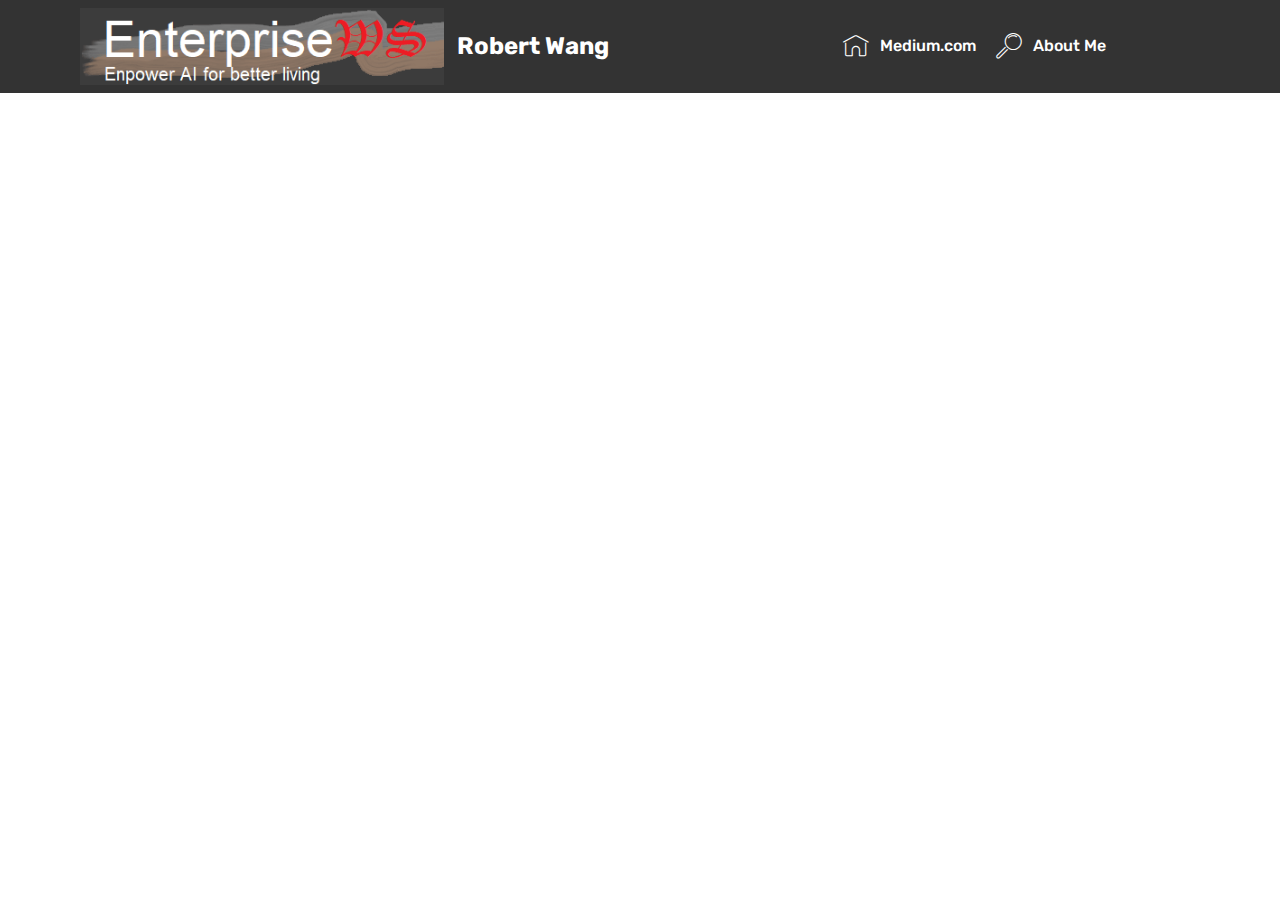
==== commit dc6bda7d: "Updated button's text" ====
--- a/page1.html
+++ b/page1.html
@@ -40,7 +40,7 @@
             <div class="navbar-brand">
                 <span class="navbar-logo">
                     
-                         <img src="assets/images/enterprisews2-403x85.png" alt="Mobirise" title="" style="height: 3.8rem;">
+                         <img src="assets/images/enterprisews2-403x85.png" alt="Mobirise" title="" style="height: 4.8rem;">
                     
                 </span>
                 <span class="navbar-caption-wrap"><a class="navbar-caption text-white display-5" href="https://medium.com/@enterprisews">
@@ -56,8 +56,7 @@
                 <li class="nav-item">
                     <a class="nav-link link text-white display-4" href="http://enterprisews.github.io">
                         <span class="mbri-search mbr-iconfont mbr-iconfont-btn"></span>
-                        About Us
-                    </a>
+                        About Me &nbsp; &nbsp; &nbsp; &nbsp; &nbsp; &nbsp; &nbsp; &nbsp; &nbsp; &nbsp;&nbsp;</a>
                 </li></ul>
             
         </div>
@@ -65,7 +64,7 @@
 </section>
 
 
-  <section class="engine"><a href="https://mobirise.info/p">site templates free download</a></section><script src="assets/web/assets/jquery/jquery.min.js"></script>
+  <section class="engine"><a href="https://mobirise.info/o">portfolio web templates</a></section><script src="assets/web/assets/jquery/jquery.min.js"></script>
   <script src="assets/popper/popper.min.js"></script>
   <script src="assets/tether/tether.min.js"></script>
   <script src="assets/bootstrap/js/bootstrap.min.js"></script>
--- a/assets/mobirise/css/mbr-additional.css
+++ b/assets/mobirise/css/mbr-additional.css
@@ -1414,8 +1414,8 @@
   box-shadow: none !important;
 }
 .cid-rrfhT0YqBn {
-  padding-top: 90px;
-  padding-bottom: 90px;
+  padding-top: 120px;
+  padding-bottom: 30px;
   background-color: #efefef;
 }
 .cid-rrfhT0YqBn .card-box {
